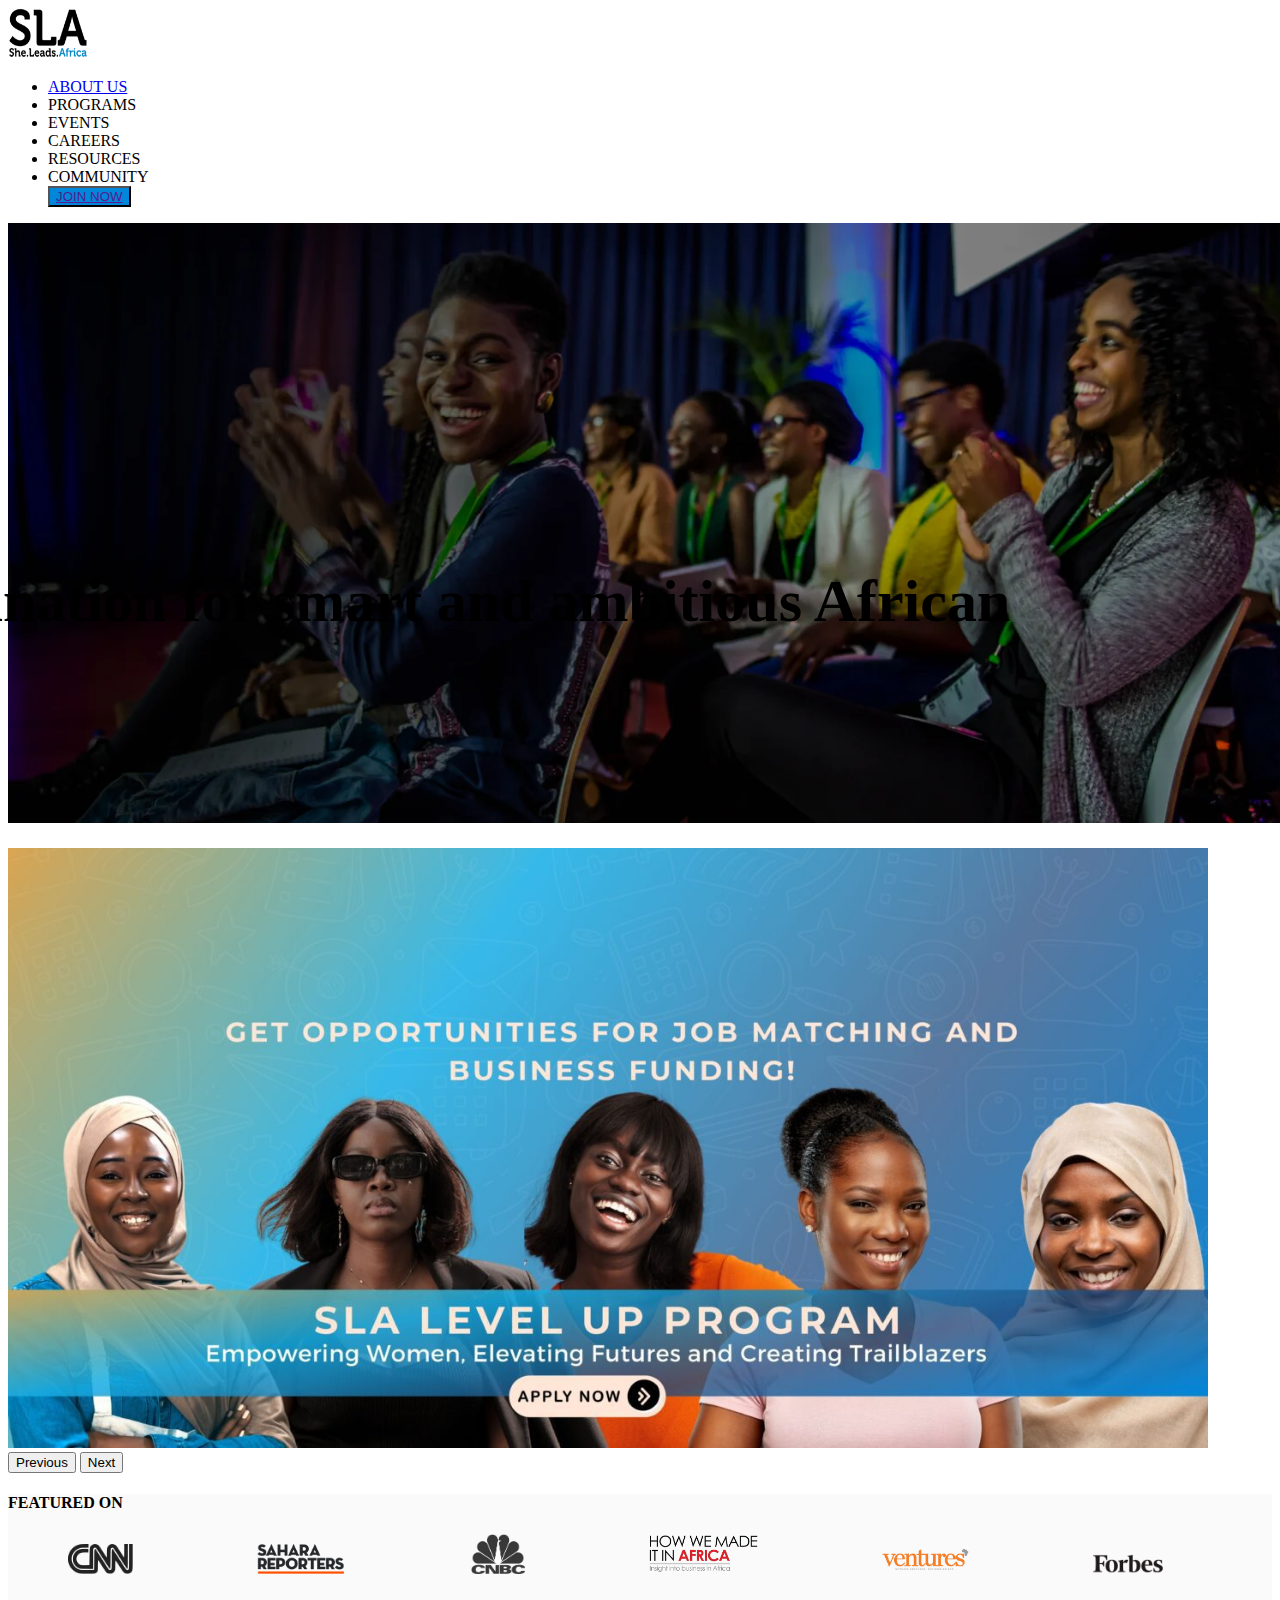
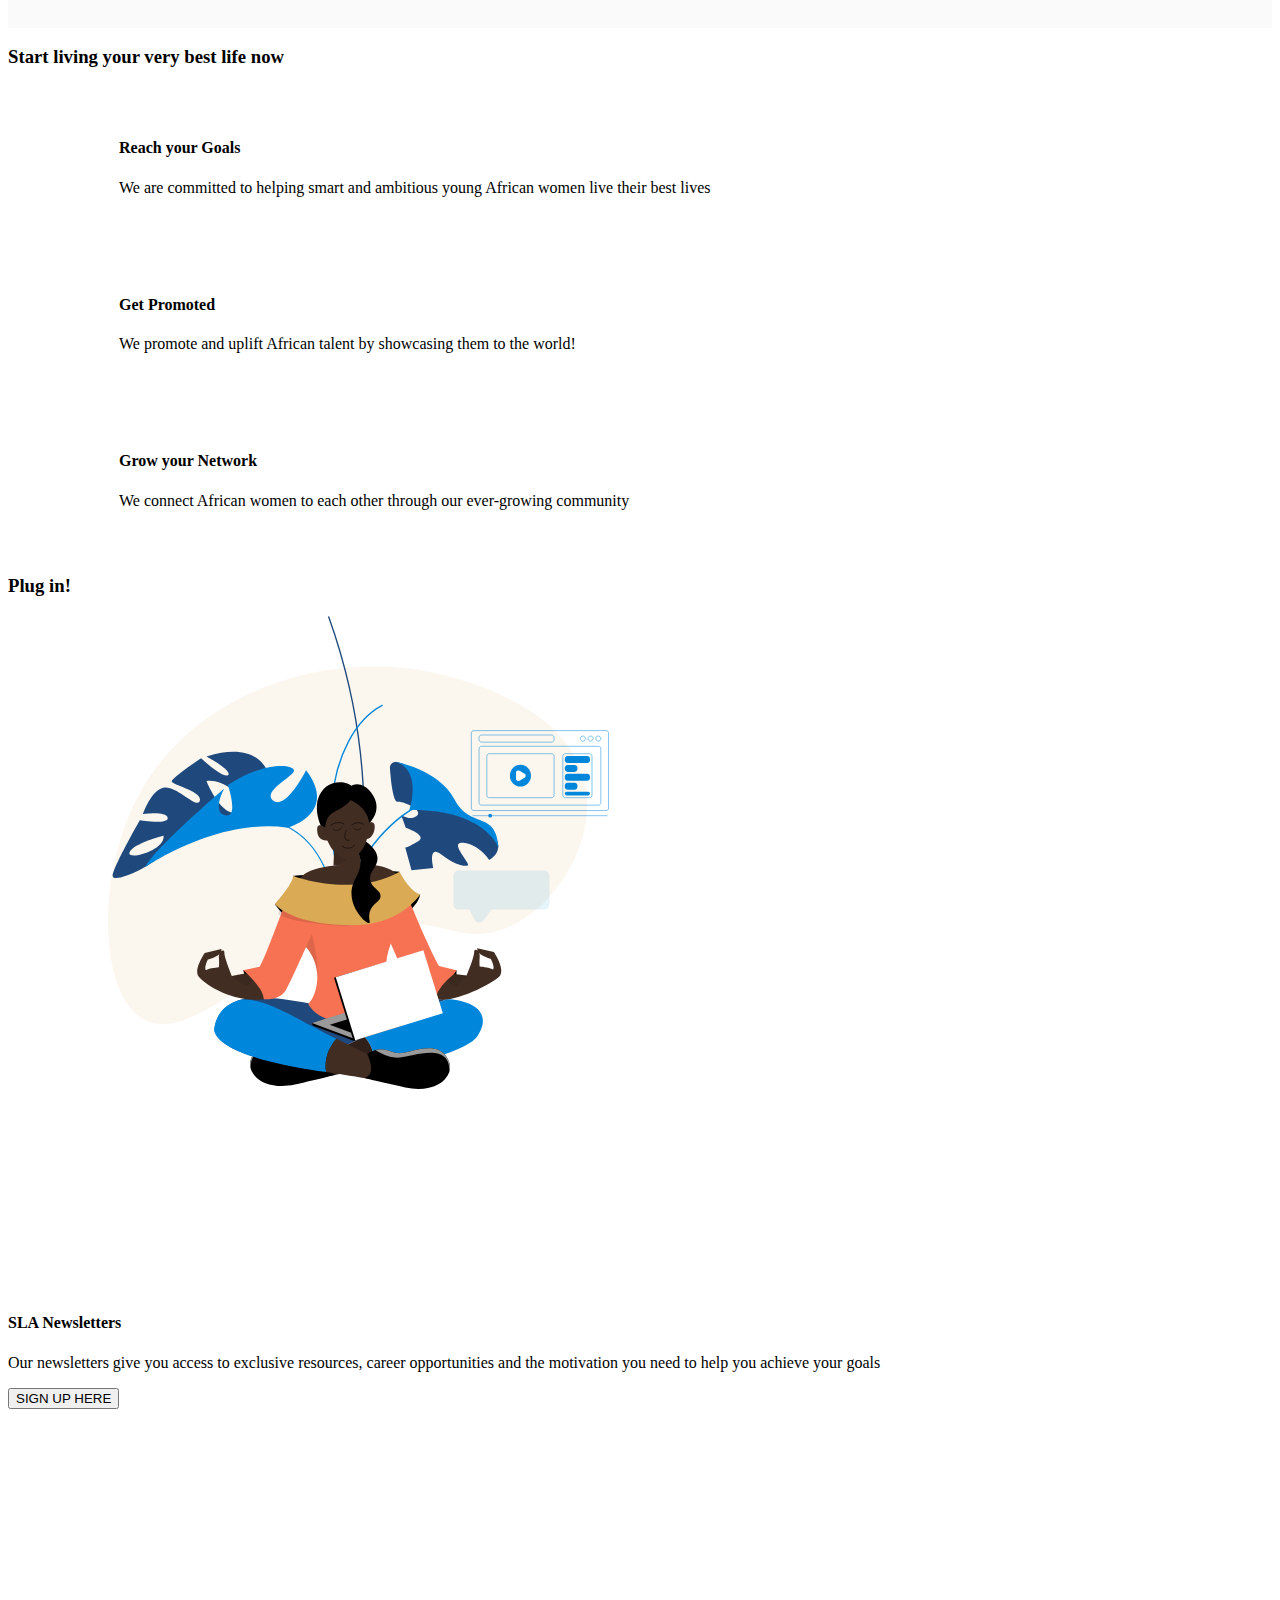
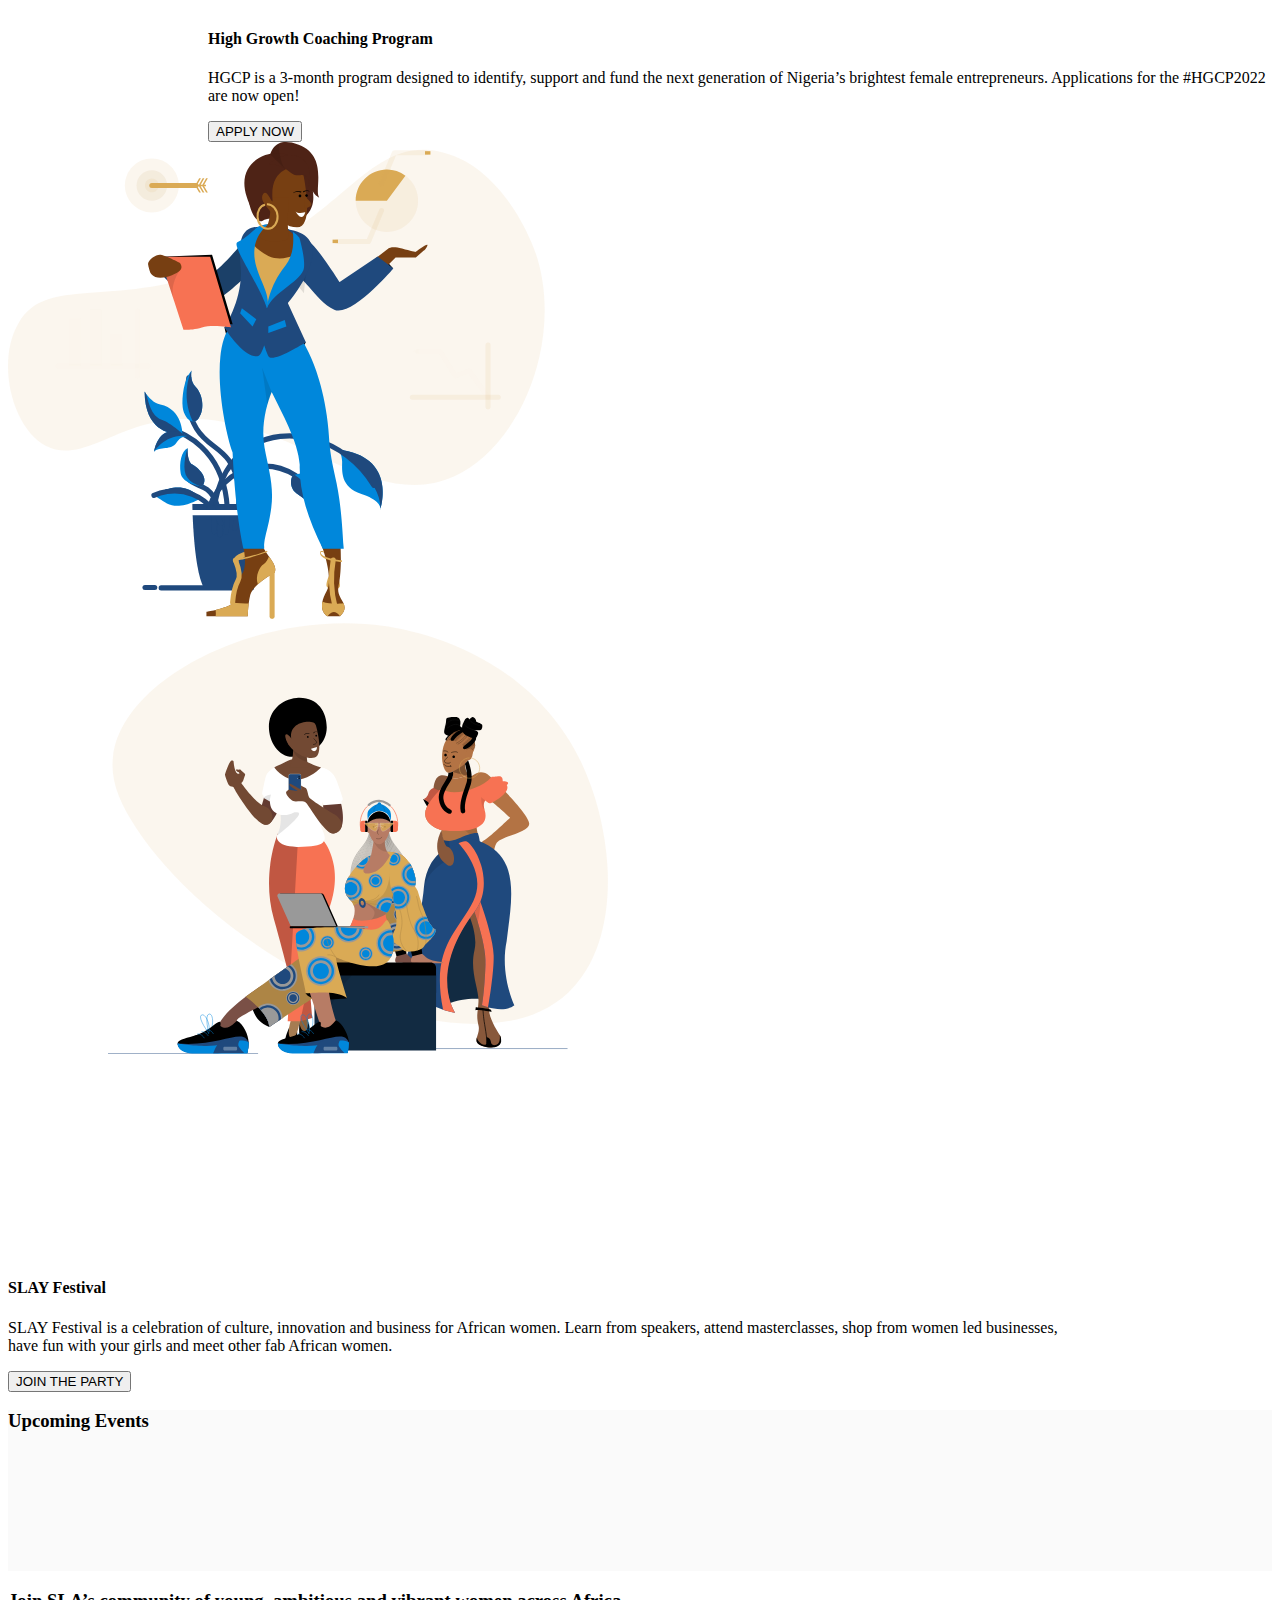
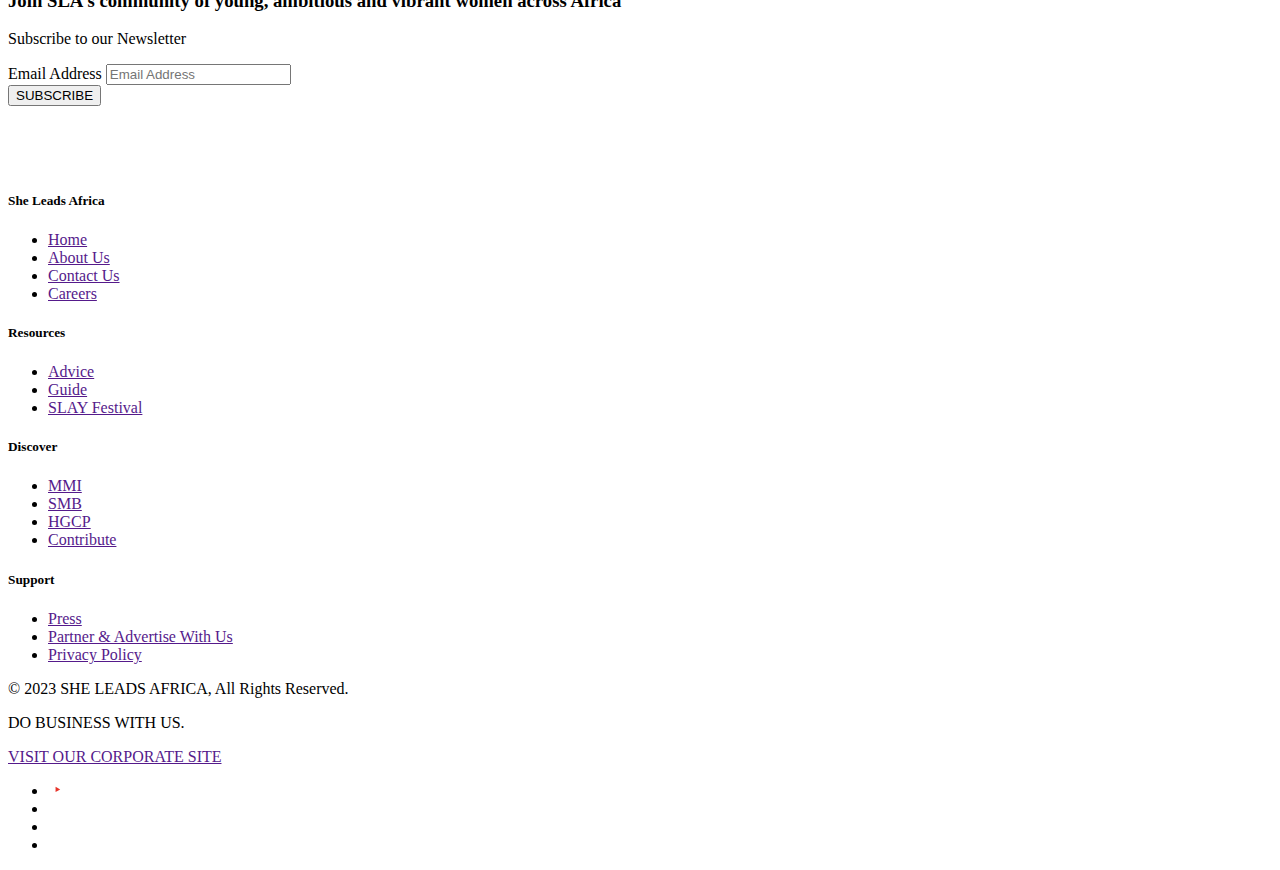
==== index.html @ e0345aef "first commit" ====
<!DOCTYPE html>
<html lang="en">

<head>
    <meta charset="UTF-8">
    <meta name="viewport" content="width=device-width, initial-scale=1.0">
    <title>Document</title>
    <link href="https://cdn.jsdelivr.net/npm/bootstrap@5.3.2/dist/css/bootstrap.min.css" rel="stylesheet"
        integrity="sha384-T3c6CoIi6uLrA9TneNEoa7RxnatzjcDSCmG1MXxSR1GAsXEV/Dwwykc2MPK8M2HN" crossorigin="anonymous">
    <link rel="stylesheet" href="style.css">
    <link rel="stylesheet" href="phone.css">
    <link rel="stylesheet" href="ipad.css">

</head>


<body>
    <section class="cat">


        <nav class="navbar fixed-top border bg-white  ">
            <div class="container-fluid mx-5 fw-light">
                <a class="navbar-brand " href="#">
                    <img src="Images/logomain.png" alt="Logo" height="50" width="120">
                </a>
                <ul class="nav justify-content-end fw-bolder">
                    <li class="nav-item">
                        <a class="nav-link active text-black dropdown" aria-current="page" href="#">ABOUT US
                            <ol class="dropdown-content bg-white round">
                                <li class="list-unstyled">WHO WE ARE</li>
                                <br>
                                <li class="list-unstyled">OUR JOURNEY</li>
                            </ol>
                        </a>
                    </li>
                    <li class="nav-item">
                        <div class="nav-link text-black dropdown">PROGRAMS
                            <ol class="dropdown-content bg-white round">
                                <li class="list-unstyled">MMI</li>
                                <br>
                                <li class="list-unstyled">HGCP</li>
                            </ol>
                        </div>
                    </li>
                    <li class="nav-item">
                        <div class="nav-link text-black dropdown"> EVENTS
                            <ol class="dropdown-content bg-white round">
                                <li class="list-unstyled">SLAY FESTIVAL</li>
                                <br>
                                <li class="list-unstyled">UPCOMING</li>
                                <br>
                                <li class="list-unstyled">EVENTS</li>
                            </ol>
                        </div>
                    </li>
                    <li class="nav-item">
                        <div class="nav-link text-black">CAREERS</div>
                    </li>
                    <li class="nav-item">
                        <div class="nav-link text-black">RESOURCES</div>
                    </li>
                    <li class="nav-item">
                        <div class="nav-link text-black dropdown">COMMUNITY
                            <ol class="dropdown-content bg-white round">
                                <li class="list-unstyled">BOOKCLUB</li>
                                <br>
                                <li class="list-unstyled">CONTRIBUTE</li>
                            </ol>
                        </div>
                    </li>
                    <button class="btn" style="background-color: #0087db;"><a href=""
                            class="text-light text-decoration-none">JOIN NOW</a></button>
                </ul>
    </section>

    <!-- end of first navbar  -->

    <!-- second navbar -->
    <nav class="navbar fixed-top navbar-expand-lg bg-body-tertiary " id="rat222">
        <div class="container-fluid">
            <img src="Images/logomain.png" alt="Logo" height="50" width="120" id="main">
            <button class="navbar-toggler" type="button" data-bs-toggle="collapse" data-bs-target="#navbarNavAltMarkup"
                aria-controls="navbarNavAltMarkup" aria-expanded="false" aria-label="Toggle navigation">
                <span class="navbar-toggler-icon"></span>
            </button>
            <div class="collapse navbar-collapse" id="navbarNavAltMarkup">
                <div class="navbar-nav">
                    <ul class="nav justify-content-end fw-bolder d-block">
                        <li class="nav-item">
                            <a class="nav-link active text-black dropdown" aria-current="page" href="#">ABOUT US
                                <ol class="dropdown-content bg-white w-100">
                                    <li class="list-unstyled">WHO WE ARE</li>
                                    <li class="list-unstyled">OUR JOURNEY</li>
                                </ol>
                            </a>
                        </li>
                        <li class="nav-item">
                            <div class="nav-link text-black dropdown">PROGRAMS
                                <ol class="dropdown-content bg-white w-100">
                                    <li class="list-unstyled">MMI</li>
                                    <li class="list-unstyled">HGCP</li>
                                </ol>
                            </div>
                        </li>
                        <li class="nav-item">
                            <div class="nav-link text-black dropdown"> EVENTS
                                <ol class="dropdown-content bg-white w-100">
                                    <li class="list-unstyled">SLAY FESTIVAL</li>
                                    <li class="list-unstyled">UPCOMING</li>
                                    <li class="list-unstyled">EVENTS</li>
                                </ol>
                            </div>
                        </li>
                        <li class="nav-item">
                            <div class="nav-link text-black">CAREERS</div>
                        </li>
                        <li class="nav-item">
                            <div class="nav-link text-black">RESOURCES</div>
                        </li>
                        <li class="nav-item">
                            <div class="nav-link text-black dropdown">COMMUNITY
                                <ol class="dropdown-content bg-white w-100">
                                    <li class="list-unstyled">BOOKCLUB</li>
                                    <li class="list-unstyled">CONTRIBUTE</li>
                                </ol>
                            </div>
                        </li>
                        <button class="btn" style="background-color: #0087db;"><a href=""
                                class="text-light text-decoration-none">JOIN NOW</a></button>
                    </ul>
        </div>
    </nav>
    <!-- end of second navbar -->


    <div class="mt-5">
        <div id="carouselExampleAutoplaying" class="carousel slide carousel-fade" data-bs-ride="carousel">
            <div class="carousel-inner">
                <div class="carousel-item active" data-bs-interval="2000">
                    <img src="Images/Hero-image-1.webp" id="photo" height="600px" class="d-block w-100" alt="...">
                    <div id="hero" class="carousel-caption d-block d-md-block">
                        <h1 class="smart">#1 destination for smart and
                            ambitious African women</h1>
                        <button class="btn bg-info" id="join">JOIN IN</button>
                    </div>

                </div>
                <div class="carousel-item" data-bs-interval="2000">
                    <img src="Images/SOCIAL-MEDIA-3-scaled.jpg" id="photo" height="600px" class="d-block w-100" alt="...">
                </div>
            </div>
            <button class="carousel-control-prev" type="button" data-bs-target="#carouselExampleAutoplaying" data-bs-slide="prev">
                <span class="carousel-control-prev-icon" aria-hidden="true"></span>
                <span class="visually-hidden">Previous</span>
              </button>
              <button class="carousel-control-next" type="button" data-bs-target="#carouselExampleAutoplaying" data-bs-slide="next">
                <span class="carousel-control-next-icon" aria-hidden="true"></span>
                <span class="visually-hidden">Next</span>
              </button>
        </div>
    </div>

    <section style="background-color: #fafafa;">
        <h4 class="text-center pt-4 fw-bold feature">FEATURED ON</h4>
        <div class="container-fluid">
            <div class="row logo pt-3 ps-5 justify-content-center">
                <div class="col-lg-12 col-md-12 col-sm main">
                        <a href=""><img src="Images/cnn-main-min.png" alt="" height="30px" class=" venture"></a>
                        <img src="Images/sahara-min.png" alt="" height="30" class="venture">
                        <img src="Images/cnbc-min.png" alt="" height="40" class=" venture">
                        <img src="Images/howwemadeitinafrica-min.png" alt="" height="40"
                            class=" venture">
                        <img src="Images/ventures-1-min.png" alt="" height="30"  class=" venture">
                        <a href=""><img src="Images/forbes-logo-png-4-1.png" alt="" height="20"
                                class=" venture"></a>
                </div>
                
            </div>
        </div>
    </section>
    <section>
        <div>
            <h3 class="text-primary fw-bold text-center py-5 start">Start living your very best life now</h3>
        </div>
        <div class="container-fluid">
            <div class="row reach">
                <div class="col-lg col-sm-12 bg-secondary-subtle goal">
                    <h4 class="text-primary">Reach your Goals</h4>
                    <p>We are committed to helping smart and ambitious young African women live their best lives</p>
                </div>
                <div class="col-lg col-sm-12 bg-secondary-subtle goal">
                    <h4 class="text-primary">Get Promoted</h4>
                    <p>We promote and uplift African talent by showcasing them to the world!</p>
                </div>
                <div class="col-lg col-sm-12 bg-secondary-subtle goal">
                    <h4 class="text-primary">Grow your Network</h4>
                    <p>We connect African women to each other through our ever-growing community</p>
                </div>
            </div>
        </div>
    </section>
    <section>
        <h3 class="text-center text-primary pt-5 plug fw-bold">Plug in!</h3>
        <div class="container-fluid">
            <div class="row">
                <div class="col-lg-6 col-sm-12 col-md-6 MMI">
                    <img src="Images/MMI (1).svg" alt="" class="need">
                </div>
                <div class="col-lg-6 col-sm-12 col-md-6  career">
                    <div>
                        <h4>SLA Newsletters</h4>
                    </div>
                    <p>Our newsletters give you access to exclusive resources, career opportunities and the
                        motivation you need to help you achieve your goals</p>
                    <a href=""><button class="btn text-white bg-primary">SIGN UP HERE</button></a>
                </div>
            </div>
        </div>
        <div class="container-fluid">
            <div class="row growth">
                <div class="col-lg-6 col-sm-12 col-md-6 coach">
                    <div>
                        <h4>High Growth Coaching Program</h4>
                    </div>
                    <p>HGCP is a 3-month program designed to identify, support and fund the next generation
                        of
                        Nigeria’s brightest female entrepreneurs. Applications for the #HGCP2022 are now
                        open!</p>
                    <a href=""><button class="btn text-white bg-primary">APPLY NOW</button></a>
                </div>
                <div class="col-lg-6 col-sm-12 col-md-6 HGCP">
                    <img src="Images/HGCP.svg" alt="" class="high">
                </div>
                <div class="col-lg-6 col-sm-12 col-md-6 program">
                    <div>
                        <h4>High Growth Coaching Program</h4>
                    </div>
                    <p>HGCP is a 3-month program designed to identify, support and fund the next generation
                        of
                        Nigeria’s brightest female entrepreneurs. Applications for the #HGCP2022 are now
                        open!</p>
                    <a href=""><button class="btn text-white bg-primary">APPLY NOW</button></a>
                </div>
            </div>
        </div>
        <div class="container-fluid">
            <div class="row">
                <div class="col-lg-6 col-sm-12 col-md-6 slay">
                    <img src="Images/slay-festival.svg" alt="" width="500px" class="small">
                </div>
                <div class="col-lg-6 col-sm-12 col-md-6 festival">
                    <div>
                        <h4>SLAY Festival</h4>
                    </div>
                    <p>SLAY Festival is a celebration of culture, innovation and business for African
                        women.
                        Learn from speakers, attend masterclasses, shop from women led businesses, have
                        fun
                        with your girls and meet other fab African women.</p>
                    <a href=""><button class="btn text-white bg-primary">JOIN THE PARTY</button></a>
                </div>
            </div>
        </div>
    </section>
    <section style="background-color: #fafafa;" class="upcoming">
        <div class="m-5">
            <div class="text-center py-4 m-5 pb-3 text-primary event">
                <h3>Upcoming Events</h3>
            </div>
            <div class="pb-5 mx-2">
                <div id="hand" class="border border-light bg-light shadow pb-5 border-2"></div>
            </div>

        </div>

    </section>
    <section class="bg-black young">
        <div class=" mx-5 col-8 mx-auto">
            <h3 class="text-white pt-5 pb-3 text-center fs-2 fw-bold px-lg-5">Join SLA’s community of young, ambitious
                and
                vibrant women across Africa</h3>
            <p class="text-white text-center fw-bold pb-5 fs-5 ">Subscribe to our Newsletter</p>
            <div>
                
                <form class="row g-1 mx-lg-auto justify-content-center pb-5 h-100">
                    <div class="col-7 ps-lg-5">
                        <label for="inputPassword2" class="visually-hidden">Email Address</label>
                        <input type="password" class="form-control" id="inputPassword2" placeholder="Email Address">
                    </div>
                    <div class="col-3">
                        <button type="submit" class="btn btn-primary mb-3">SUBSCRIBE</button>
                    </div>
                </form>
            </div>
        </div>
    </section>

    <footer class="bg-black">
        <div class="container-fluid bg-black d-lg-flex d-sm-block py-5  home" id="home">
            <div class="col-3  ps-lg-5 ps-sm-2"><img src="Images/SLA_Logo__White.png" alt="" class="sla" height="60" width="130"></div>
            <div class="d-lg-flex d-sm-block container-fluid text-light">
                <div class="col">
                    <h5>She Leads Africa</h5>
                    <ul class="list-unstyled">
                        <li><a href="" class="text-decoration-none text-white">Home</a></li>
                        <li><a href="" class="text-decoration-none text-white">About Us</a></li>
                        <li><a href="" class="text-decoration-none text-white">Contact Us</a></li>
                        <li><a href="" class="text-decoration-none text-white">Careers</a></li>
                    </ul>
                </div>
                <div class="col">
                    <h5>Resources</h5>
                    <ul class="list-unstyled">
                        <li><a href="" class="text-decoration-none text-white">Advice</a></li>
                        <li><a href="" class="text-decoration-none text-white">Guide</a></li>
                        <li><a href="" class="text-decoration-none text-white">SLAY Festival</a></li>
                    </ul>
                </div>
                <div class="col">
                    <h5>Discover</h5>
                    <ul class="list-unstyled">
                        <li><a href="" class="text-decoration-none text-white">MMI</a></li>
                        <li><a href="" class="text-decoration-none text-white">SMB</a></li>
                        <li><a href="" class="text-decoration-none text-white">HGCP</a></li>
                        <li><a href="" class="text-decoration-none text-white">Contribute</a></li>
                    </ul>
                </div>
                <div class="col">
                    <h5>Support</h5>
                    <ul class="list-unstyled">
                        <li><a href="" class="text-decoration-none text-white">Press</a></li>
                        <li><a href="" class="text-decoration-none text-white">Partner & Advertise With Us</a></li>
                        <li><a href="" class="text-decoration-none text-light">Privacy Policy</a></li>
                    </ul>
                </div>
            </div>
        </div>
     <div class="container-fluid">
        <div class="row ps-lg-5 ps-md-3 d-flex">
            <div class="col-lg-5">
                <p class="text-white">© 2023 SHE LEADS AFRICA, All Rights Reserved.</p>
            </div>
            <div class="col-lg-6 d-lg-flex ps-lg-5">
                <div class="d-flex">
                    <p class="text-primary">DO BUSINESS WITH US.</p>
                    <span><a href=""> VISIT OUR CORPORATE SITE</a></span>
                </div>
                <div class=" ">
                    <ul class=" list-unstyled d-flex ps-lg-5">
                        <li><a href=""><img src="Images/Youtube.svg" alt="" class="px-lg-3 px-md-1"></a></li>
                        <li><a href=""><img src="Images/Instagram.svg" alt="" class="px-3"></a></li>
                        <li><a href=""><img src="Images/Facebook.svg" alt="" class="px-3"></a></li>
                        <li><a href=""><img src="Images/Twitter.svg" alt="" class="px-3"></a></li>
                    </ul>
                </div>
            </div>
        </div>
     </div>

    </footer>



    <script src="https://cdn.jsdelivr.net/npm/bootstrap@5.3.2/dist/js/bootstrap.bundle.min.js"
        integrity="sha384-C6RzsynM9kWDrMNeT87bh95OGNyZPhcTNXj1NW7RuBCsyN/o0jlpcV8Qyq46cDfL"
        crossorigin="anonymous"></script>
</body>

</html>
---- style.css ----
.dropdown {
    position: relative;
    display: inline-block;
}
.program{
    display: none;
}
.logo{
    padding-bottom: 50px;
}
#hand {
    width: 50%;
    height: 120px;
}

.dropdown-content {
    display: none;
    position: absolute;
    padding: 12px 6px;
}
#rat222{
    display: none;
}
.venture{
    padding: 0 60px;
}
.cnbc {
    padding-left: 50px;
}
.made {
    padding-right: 50px;
}

.dropdown:hover .dropdown-content {
    display: block;
    font-size: 12px;
}
.reach {
    margin: 0 40px;
}
.goal{
    border: 1px solid white;
    justify-content: space-around;
    padding-top: 30px;
    margin-left: 30px;
    padding-left: 40px;
    padding-right: 60px;
    margin-right: 10px;
    padding-bottom: 30px;
}

.smart {
    position: absolute;
    transform: translateY(-250px);
}

.join {
    position: absolute;
    transform: translateY(-150px);
}
#join {
    transform: translate(-500px,-150px);
}


.smart {
    transform: translate(-200px,-300px);
    font-size: 60px;
}

.round{
    
    width: 150%!important;
    background-color: azure;
    

}
.MMI{
    padding-left: 100px;
}
.HGCP{
    padding-right: 100px;
}
.slay {
    padding-left: 100px;
}
.career {
    padding-right: 200px;
    padding-top: 200px;
}
.festival {
    padding-right: 200px;
    padding-top: 200px;

}
.coach{
    padding-left: 200px;
    padding-top: 200px;
}
---- phone.css ----
@media screen and  (max-width :478px) {

    .cat{
        display: none;
    }
 

    #main {
        height: 20px;
        width: 80px;
    }
    .plug {
        padding-right: 0px;
        text-align: center;
    }
    .event {
        padding-right: 350px;
        font-size: 20px;
    }

    .door {
        display: grid;
    }
    .raid {
        display: block;
    }
    .navbar-toggler {
        height: 30px;
        padding: 0;
    }
    .portal {
        width: 40%;
    }
    .start {

        font-size: 30px;
        text-align: center;
        /* padding-left: 30px; */
    }


    .venture{
        padding: 0px 30px 10px;
    }
    .cnbc {
        padding-left: 30px;
        padding-bottom: 10px;
    }
    .made {
        padding-right: 20px;
        padding-bottom: 10px;
        padding-left: 15px;
    }
    
    .sahara {
        width: 150px;
        padding-bottom: 10px;

    }
    #rat222{
        display: flex;
        width: 100%;
    }
    #carol {
        width: 10%;
    }
    .add {
        transform: translateY(190px);
        transform: translateX(-150px);
        font-size: 10px;
    }
    .sla{
        width: 60px;
        height: 40px;
        padding-left: 10px;
    }
    .event{
        margin: 0;
        padding: 0;
        text-align: center;
    }
    #hand {
        width: 100%;
        height: 120px;
    }
    .gate {
        transform: translate(-80px, 50px);
       
        font-size: 10px;
    }
    .young {
        padding: 0;
        margin: 0;
    }
    .small {
        /* padding-left: 10px; */
        width: 200px;
    }
    .need{
        /* padding-left: 10px; */
        width: 200px;
    }
    .high{
        width: 300px;
        padding-left: 100px;
        /* height: 200px; */
    }
    footer{
        padding: 0;
        margin: 0;

    }
    .program {
        display: block;
        padding-right: 0px;
        padding-top: 20px;
        text-align: center;

        padding-bottom: 30px;
    }
    .festival {
        padding-right: 0px;
        padding-top: 20px;
        text-align: center;
    }
    .career {
        padding-right: 0px;
        padding-top: 20px;
        text-align: center;
        padding-bottom: 30px;
    }
    .coach{
        display: none;

    }
    .smart {
        transform: translate(-40px,-50px);
        font-size: 20px;
    }
    .plug{
        /* padding-left: 130px; */
        font-size: 30px;
        text-align: center;
    }
    .reach {
        margin: 0px 0px;
    
    }
    .goal{
        border: 1px solid white;
        margin-left: 0px;
        margin-right: 0px;
        padding: 30px 60px 30px 40px;
        margin-bottom: 25px;
    }

    
}
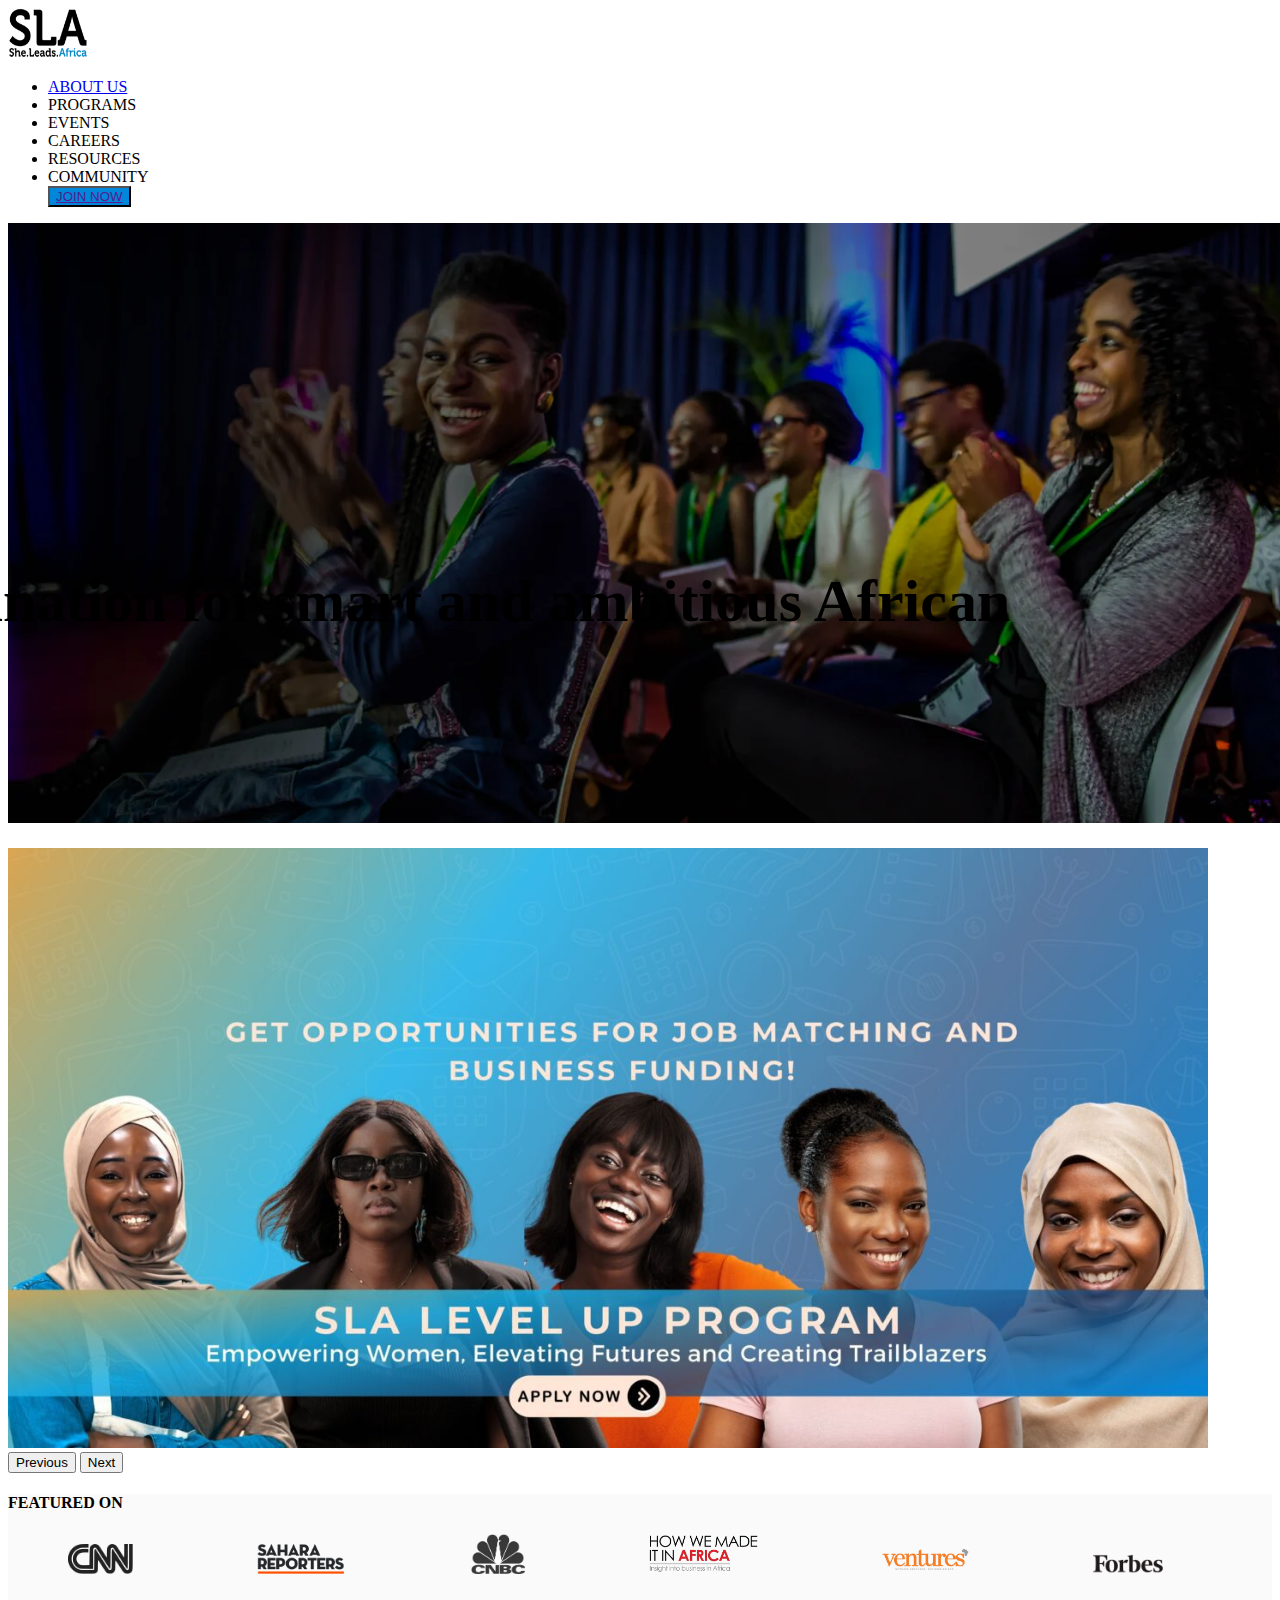
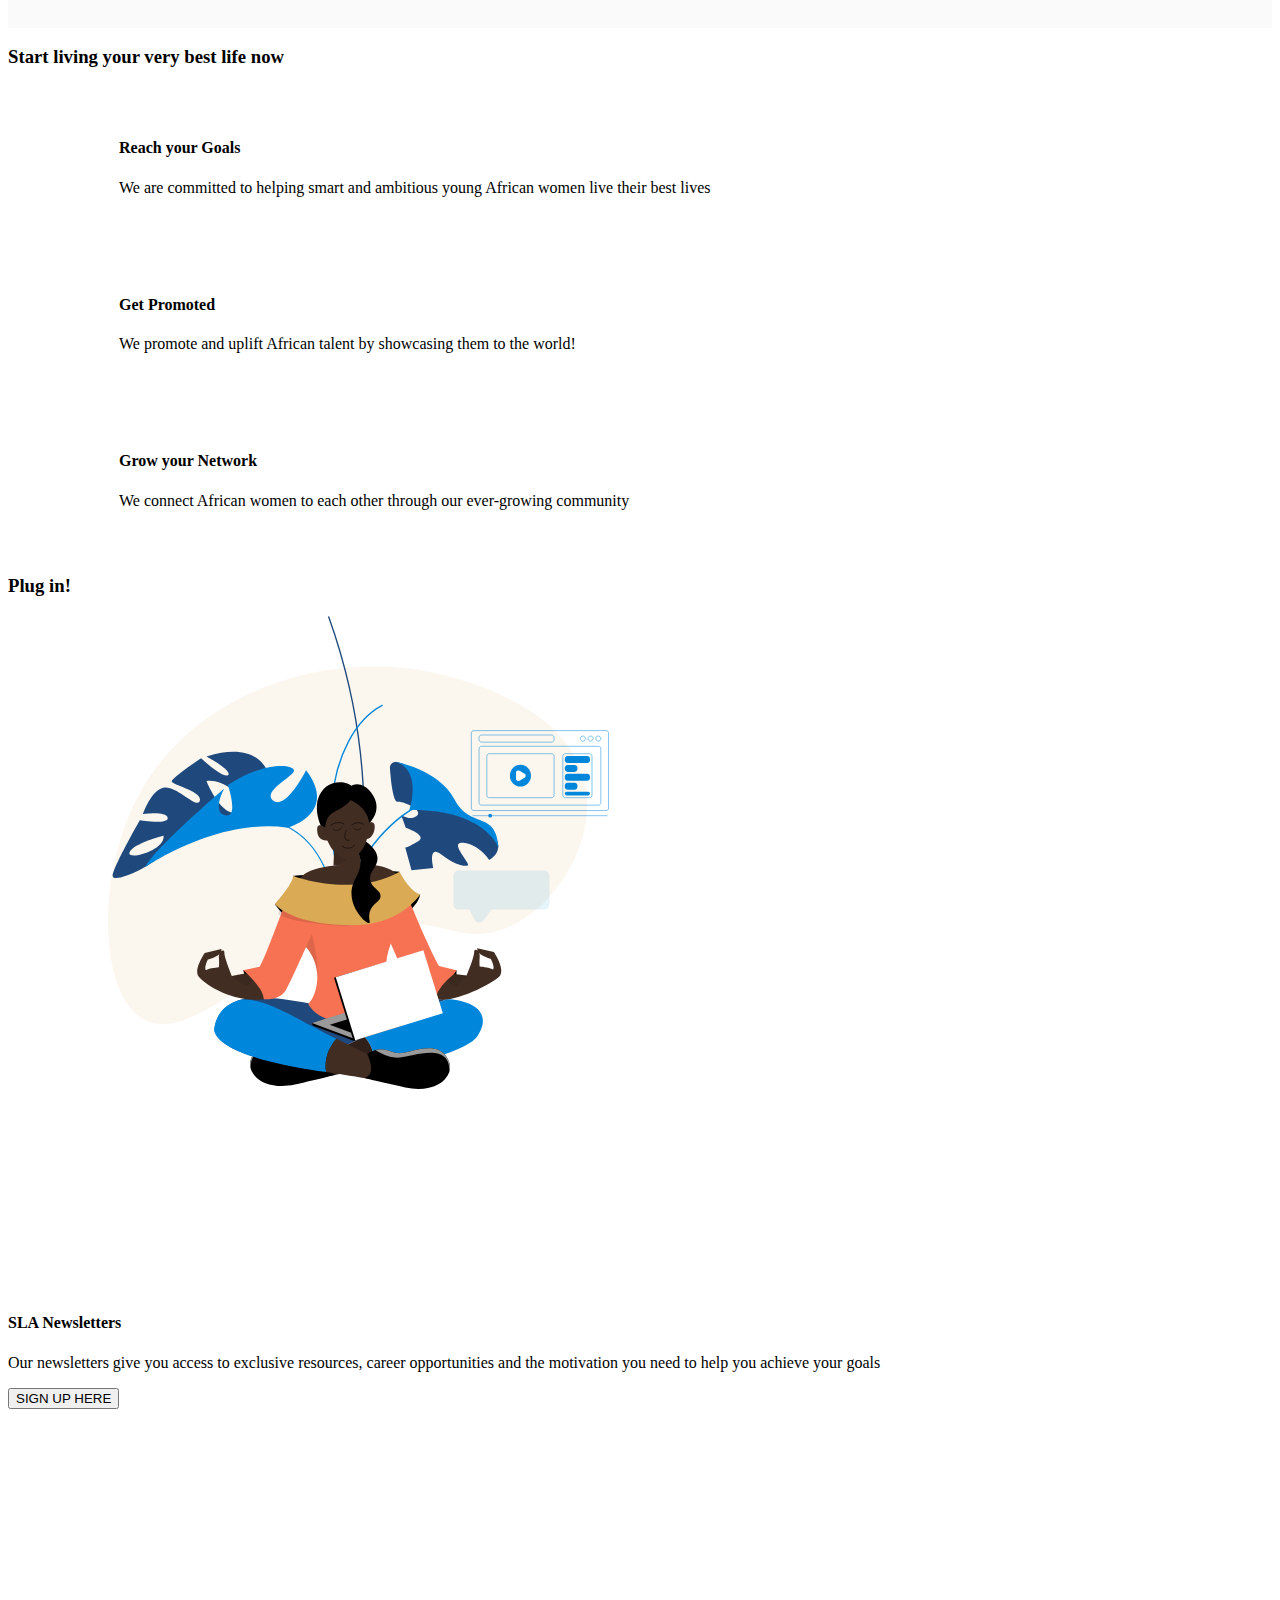
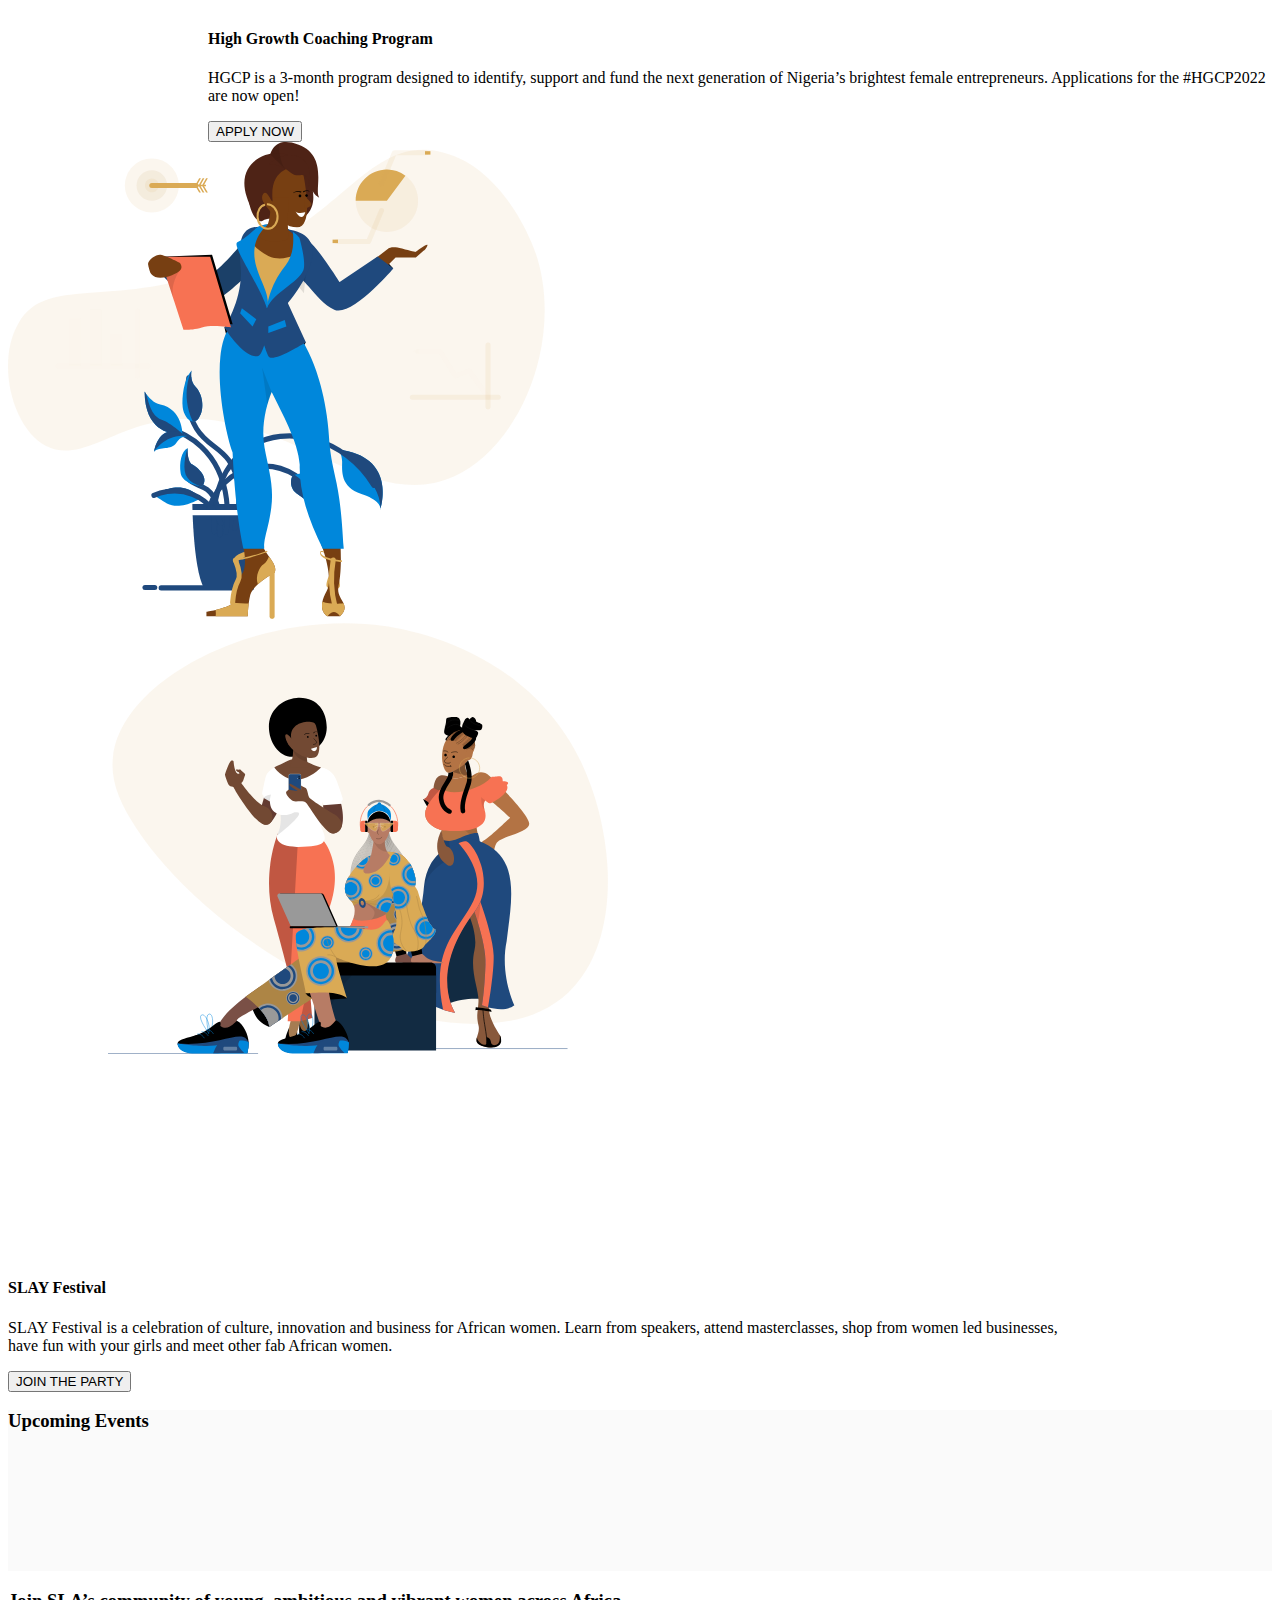
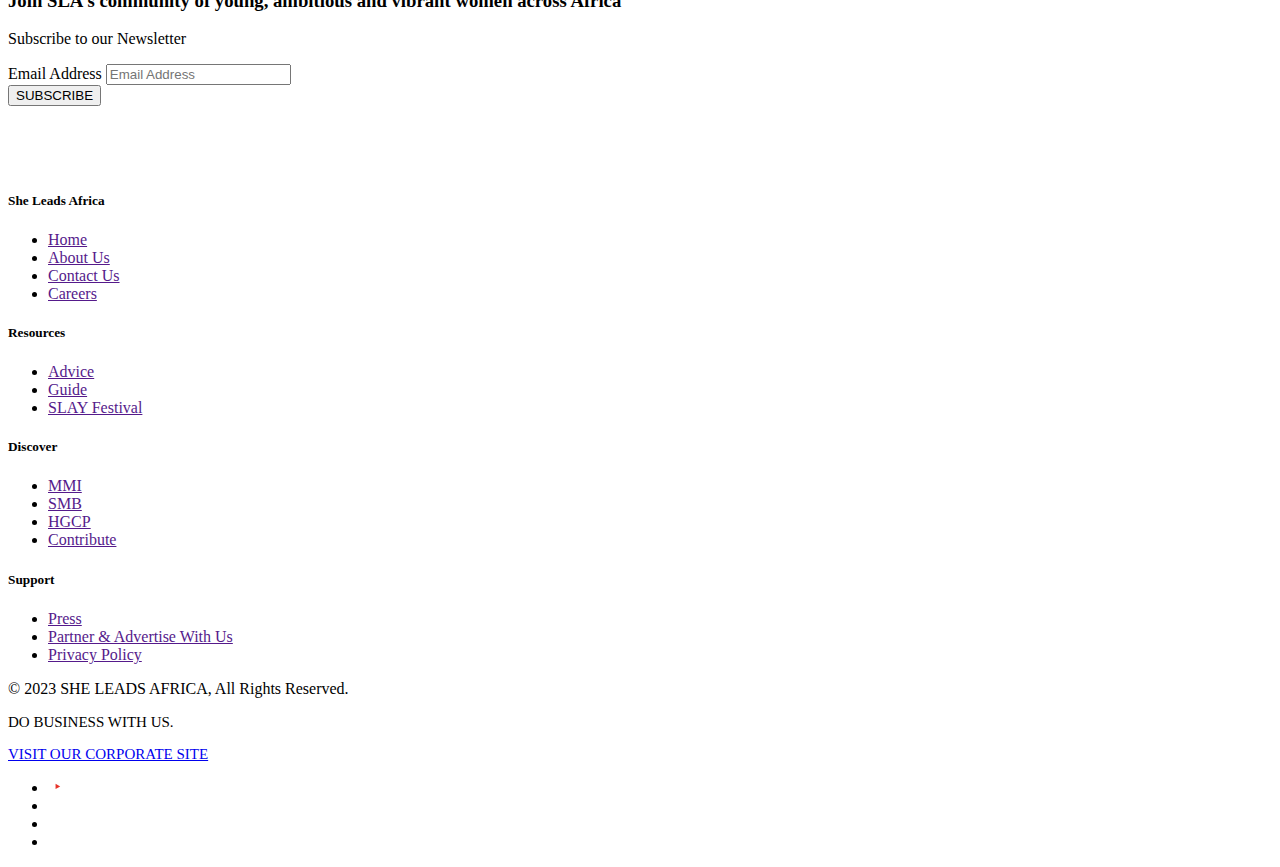
==== commit d32d1c86: "i fix my image" ====
--- a/index.html
+++ b/index.html
@@ -141,7 +141,7 @@
                     <div id="hero" class="carousel-caption d-block d-md-block">
                         <h1 class="smart">#1 destination for smart and
                             ambitious African women</h1>
-                        <button class="btn bg-info" id="join">JOIN IN</button>
+                         <a href="https://sheleadsafrica.org/community/"><button class="btn bg-info" id="join">JOIN IN</button></a>
                     </div>
 
                 </div>
@@ -166,11 +166,11 @@
             <div class="row logo pt-3 ps-5 justify-content-center">
                 <div class="col-lg-12 col-md-12 col-sm main">
                         <a href=""><img src="Images/cnn-main-min.png" alt="" height="30px" class=" venture"></a>
-                        <img src="Images/sahara-min.png" alt="" height="30" class="venture">
+                        <img src="Images/sahara-min.png" alt="" height="30" class="venture ">
                         <img src="Images/cnbc-min.png" alt="" height="40" class=" venture">
                         <img src="Images/howwemadeitinafrica-min.png" alt="" height="40"
                             class=" venture">
-                        <img src="Images/ventures-1-min.png" alt="" height="30"  class=" venture">
+                        <img src="Images/ventures-1-min.png" alt="" height="30"  class=" venture ">
                         <a href=""><img src="Images/forbes-logo-png-4-1.png" alt="" height="20"
                                 class=" venture"></a>
                 </div>
@@ -226,7 +226,7 @@
                         of
                         Nigeria’s brightest female entrepreneurs. Applications for the #HGCP2022 are now
                         open!</p>
-                    <a href=""><button class="btn text-white bg-primary">APPLY NOW</button></a>
+                    <a href="https://sheleadsafrica.org/community/"><button class="btn text-white bg-primary">APPLY NOW</button></a>
                 </div>
                 <div class="col-lg-6 col-sm-12 col-md-6 HGCP">
                     <img src="Images/HGCP.svg" alt="" class="high">
@@ -239,7 +239,7 @@
                         of
                         Nigeria’s brightest female entrepreneurs. Applications for the #HGCP2022 are now
                         open!</p>
-                    <a href=""><button class="btn text-white bg-primary">APPLY NOW</button></a>
+                    <a href="https://bit.ly/3xjPZFd?_gl=1*44wyjw*_gcl_au*MTY3OTk0OTk3MS4xNjk5NTI1MjQ1"><button class="btn text-white bg-primary">APPLY NOW</button></a>
                 </div>
             </div>
         </div>
@@ -257,7 +257,7 @@
                         Learn from speakers, attend masterclasses, shop from women led businesses, have
                         fun
                         with your girls and meet other fab African women.</p>
-                    <a href=""><button class="btn text-white bg-primary">JOIN THE PARTY</button></a>
+                    <a href="https://sheleadsafrica.org/slay-festival/"><button class="btn text-white bg-primary">JOIN THE PARTY</button></a>
                 </div>
             </div>
         </div>
@@ -341,16 +341,16 @@
                 <p class="text-white">© 2023 SHE LEADS AFRICA, All Rights Reserved.</p>
             </div>
             <div class="col-lg-6 d-lg-flex ps-lg-5">
-                <div class="d-flex">
+                <div class="d-flex" id="business">
                     <p class="text-primary">DO BUSINESS WITH US.</p>
-                    <span><a href=""> VISIT OUR CORPORATE SITE</a></span>
+                    <span><a href="https://business.sheleadsafrica.org/?_gl=1*1o5p83p*_gcl_au*MTY3OTk0OTk3MS4xNjk5NTI1MjQ1"> VISIT OUR CORPORATE SITE</a></span>
                 </div>
                 <div class=" ">
                     <ul class=" list-unstyled d-flex ps-lg-5">
-                        <li><a href=""><img src="Images/Youtube.svg" alt="" class="px-lg-3 px-md-1"></a></li>
-                        <li><a href=""><img src="Images/Instagram.svg" alt="" class="px-3"></a></li>
-                        <li><a href=""><img src="Images/Facebook.svg" alt="" class="px-3"></a></li>
-                        <li><a href=""><img src="Images/Twitter.svg" alt="" class="px-3"></a></li>
+                        <li><a href="https://www.youtube.com/channel/UCg1yTRFTHx_8e7-t3MPdWXw?_gl=1*nohr53*_gcl_au*MTY3OTk0OTk3MS4xNjk5NTI1MjQ1"><img src="Images/Youtube.svg" alt="" class="px-3 px-md-1"></a></li>
+                        <li><a href="https://www.instagram.com/sheleadsafrica/?_gl=1*53izqx*_gcl_au*MTY3OTk0OTk3MS4xNjk5NTI1MjQ1"><img src="Images/Instagram.svg" alt="" class="px-3"></a></li>
+                        <li><a href="https://www.facebook.com/sheleadsafrica/?_gl=1*hglp29*_gcl_au*MTY3OTk0OTk3MS4xNjk5NTI1MjQ1"><img src="Images/Facebook.svg" alt="" class="px-3"></a></li>
+                        <li><a href="https://twitter.com/SheLeadsAfrica?_gl=1*nohr53*_gcl_au*MTY3OTk0OTk3MS4xNjk5NTI1MjQ1"><img src="Images/Twitter.svg" alt="" class="px-3"></a></li>
                     </ul>
                 </div>
             </div>
--- a/style.css
+++ b/style.css
@@ -42,12 +42,9 @@
 .goal{
     border: 1px solid white;
     justify-content: space-around;
-    padding-top: 30px;
     margin-left: 30px;
-    padding-left: 40px;
-    padding-right: 60px;
     margin-right: 10px;
-    padding-bottom: 30px;
+    padding: 30px 60px 30px 40px;
 }
 
 .smart {
@@ -70,11 +67,8 @@
 }
 
 .round{
-    
     width: 150%!important;
     background-color: azure;
-    
-
 }
 .MMI{
     padding-left: 100px;
@@ -86,15 +80,14 @@
     padding-left: 100px;
 }
 .career {
-    padding-right: 200px;
-    padding-top: 200px;
+    padding: 200px 200px 0px 0px;
 }
 .festival {
-    padding-right: 200px;
-    padding-top: 200px;
-
+    padding: 200px 200px 0px 0px;
 }
 .coach{
-    padding-left: 200px;
-    padding-top: 200px;
+    padding: 200px 0px 0px 200px;
 }
+#business {
+    font-size: 15px;
+}
--- a/phone.css
+++ b/phone.css
@@ -4,8 +4,6 @@
     .cat{
         display: none;
     }
- 
-
     #main {
         height: 20px;
         width: 80px;
@@ -18,13 +16,6 @@
         padding-right: 350px;
         font-size: 20px;
     }
-
-    .door {
-        display: grid;
-    }
-    .raid {
-        display: block;
-    }
     .navbar-toggler {
         height: 30px;
         padding: 0;
@@ -33,26 +24,13 @@
         width: 40%;
     }
     .start {
-
         font-size: 30px;
         text-align: center;
-        /* padding-left: 30px; */
     }
-
-
     .venture{
         padding: 0px 30px 10px;
     }
-    .cnbc {
-        padding-left: 30px;
-        padding-bottom: 10px;
-    }
-    .made {
-        padding-right: 20px;
-        padding-bottom: 10px;
-        padding-left: 15px;
-    }
-    
+  
     .sahara {
         width: 150px;
         padding-bottom: 10px;
@@ -71,22 +49,24 @@
         font-size: 10px;
     }
     .sla{
-        width: 60px;
-        height: 40px;
-        padding-left: 10px;
+        width: 70px;
+        height: 55px;
+        padding: 0px 0px 20px 10px;
     }
     .event{
         margin: 0;
         padding: 0;
         text-align: center;
     }
+    #photo{
+        height: 400px;
+    }
     #hand {
         width: 100%;
         height: 120px;
     }
     .gate {
-        transform: translate(-80px, 50px);
-       
+        transform: translate(-80px, 50px);   
         font-size: 10px;
     }
     .young {
@@ -94,52 +74,41 @@
         margin: 0;
     }
     .small {
-        /* padding-left: 10px; */
-        width: 200px;
+        width: 250px;
     }
     .need{
-        /* padding-left: 10px; */
-        width: 200px;
+        width: 250px;
     }
     .high{
-        width: 300px;
-        padding-left: 100px;
-        /* height: 200px; */
+        width: 350px;
+        padding-left: 60px;
     }
     footer{
         padding: 0;
         margin: 0;
-
     }
     .program {
         display: block;
-        padding-right: 0px;
-        padding-top: 20px;
         text-align: center;
-
-        padding-bottom: 30px;
+        padding: 20px 0px 30px;
     }
     .festival {
-        padding-right: 0px;
-        padding-top: 20px;
         text-align: center;
+        padding: 20px 0px 0px;
     }
     .career {
-        padding-right: 0px;
-        padding-top: 20px;
         text-align: center;
-        padding-bottom: 30px;
+        padding: 20px 0px 30px;
     }
     .coach{
         display: none;
 
     }
     .smart {
-        transform: translate(-40px,-50px);
-        font-size: 20px;
+        transform: translate(-10px,-170px);
+        font-size: 30px;
     }
     .plug{
-        /* padding-left: 130px; */
         font-size: 30px;
         text-align: center;
     }
@@ -149,10 +118,8 @@
     }
     .goal{
         border: 1px solid white;
-        margin-left: 0px;
-        margin-right: 0px;
         padding: 30px 60px 30px 40px;
-        margin-bottom: 25px;
+        margin: 0px 0px 25px;
     }
 
     
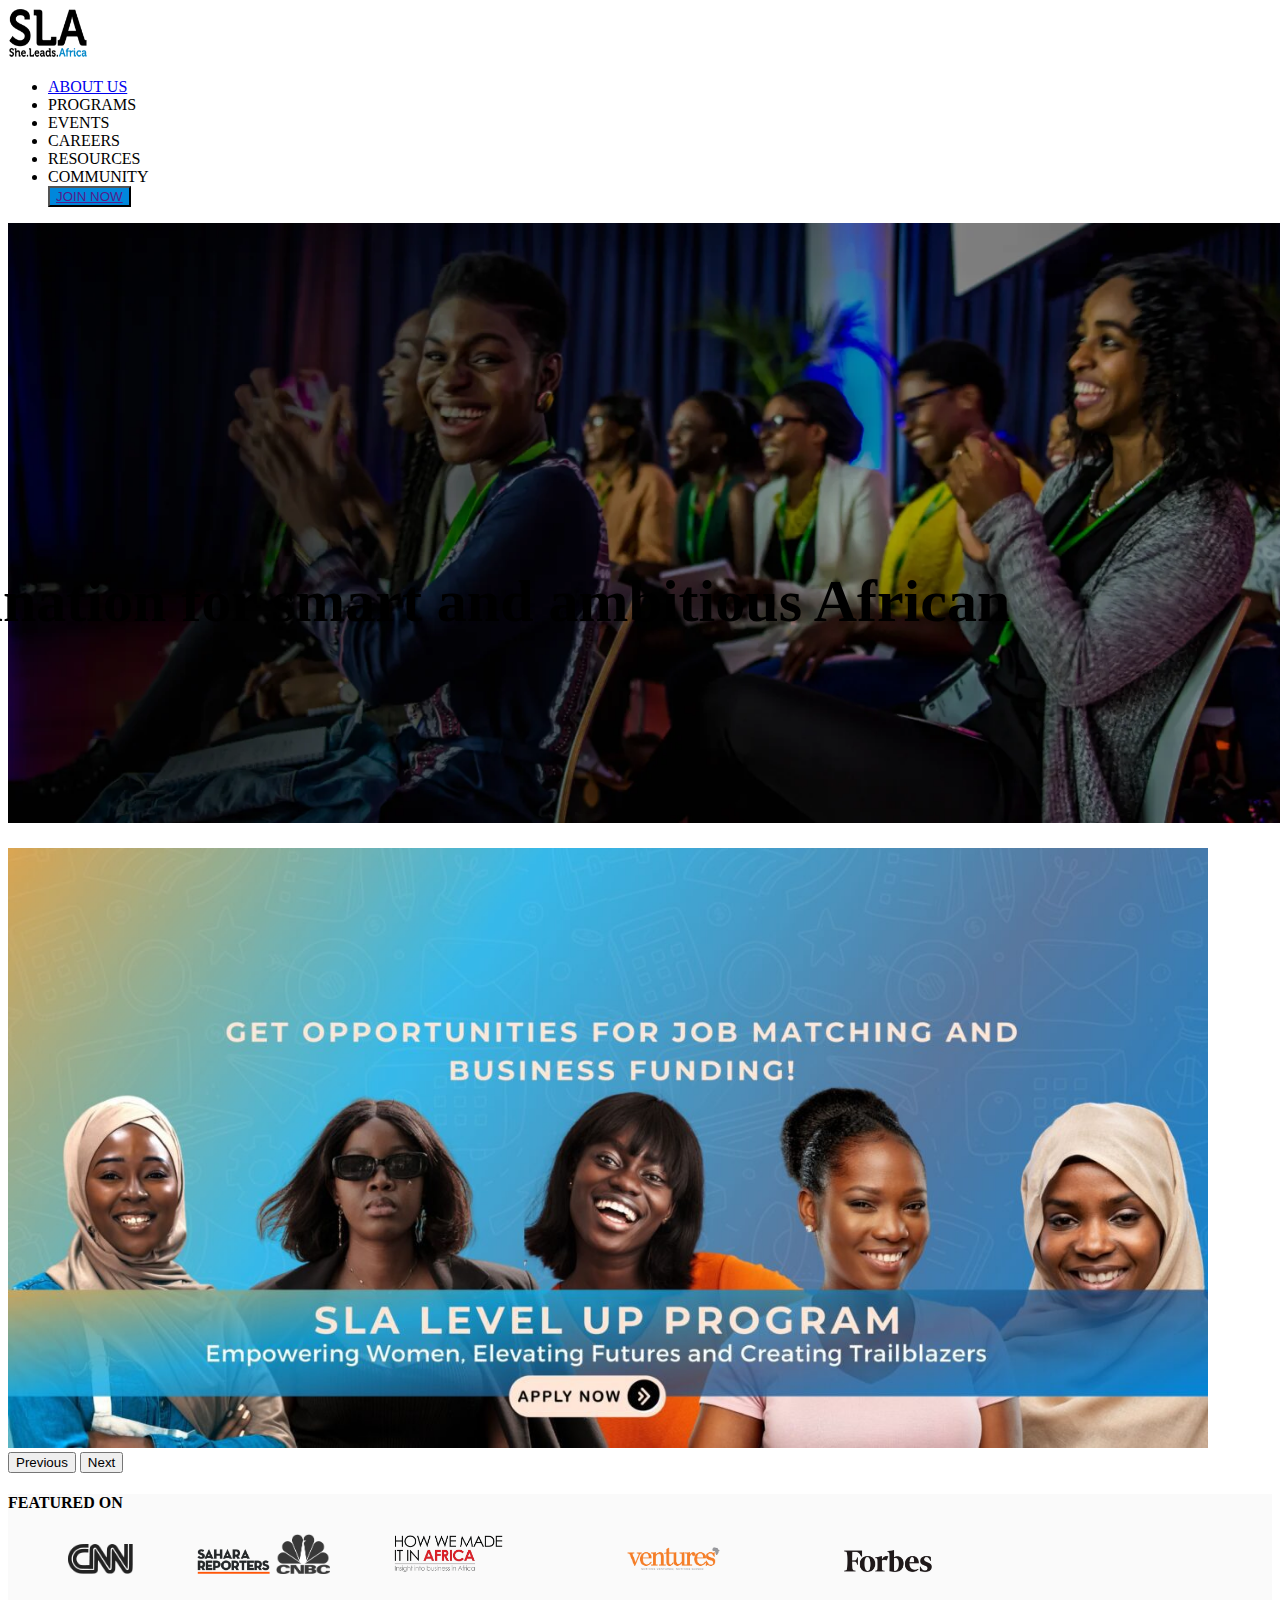
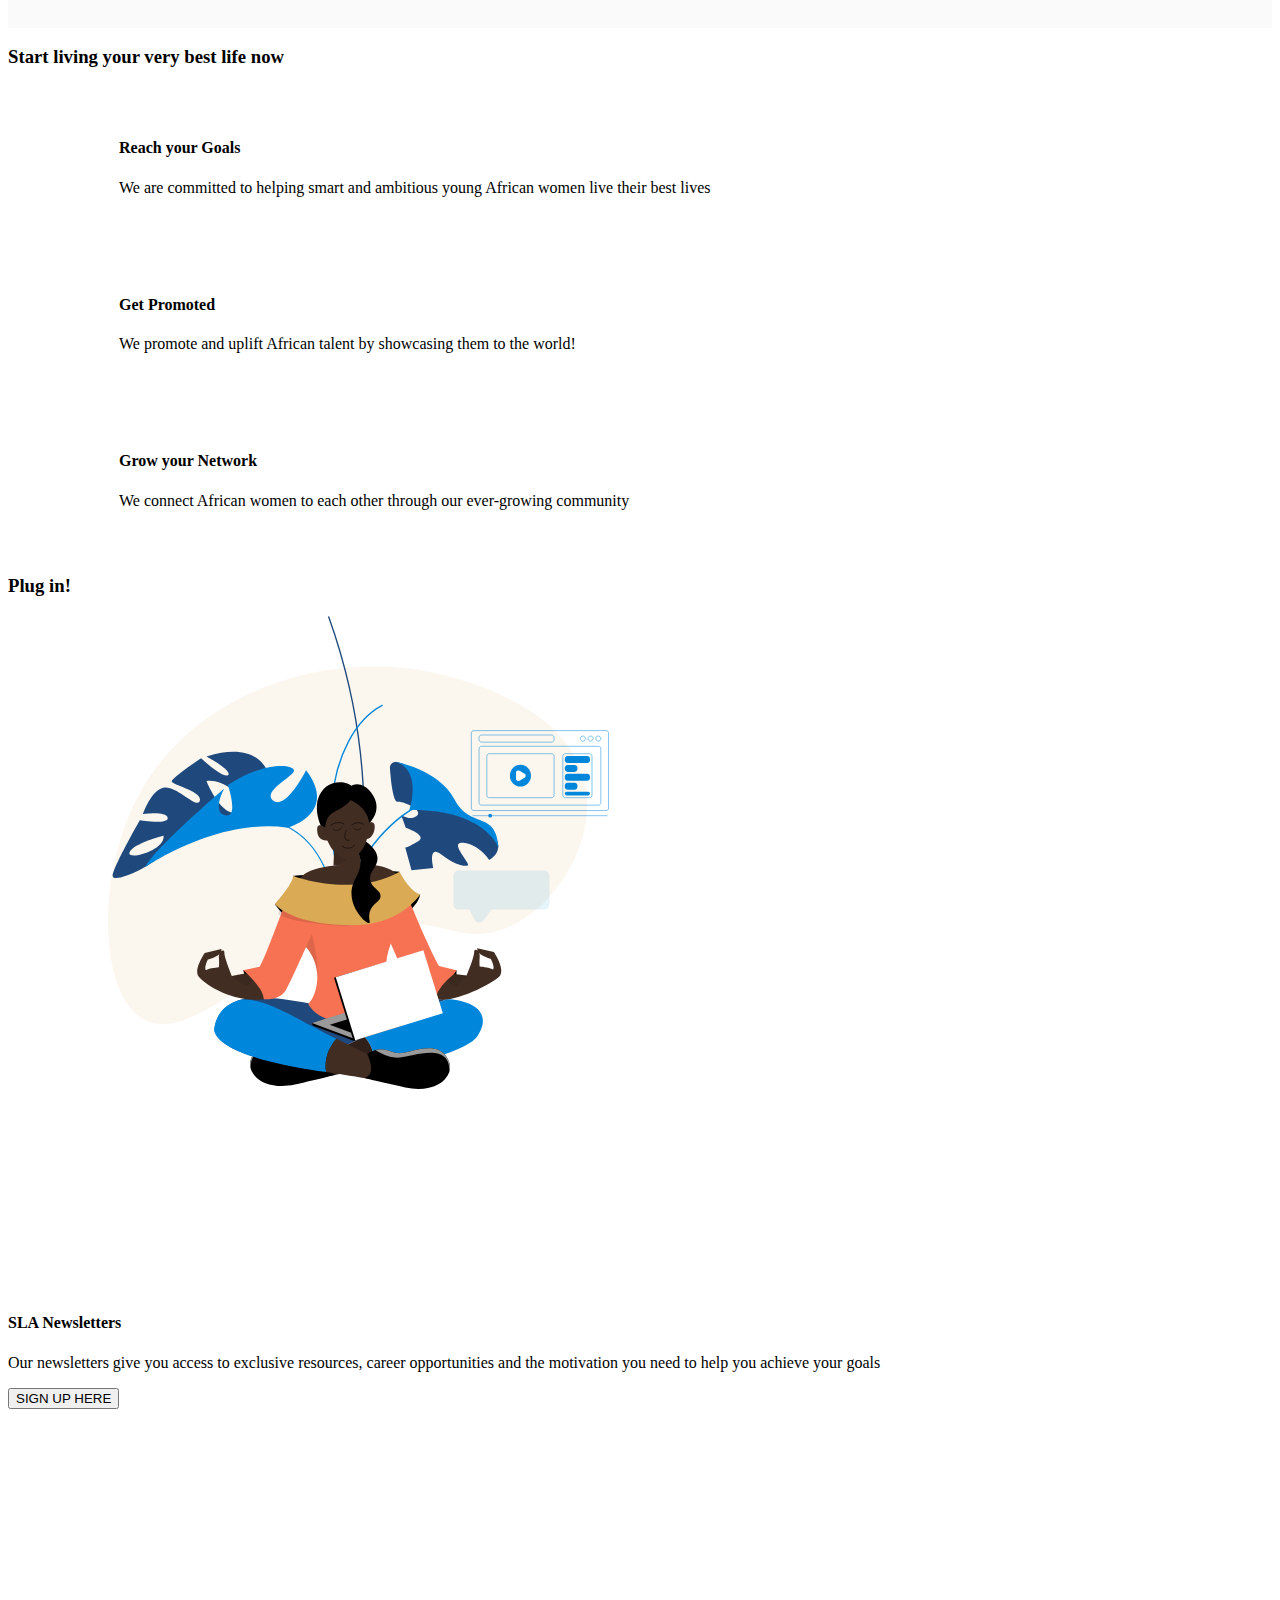
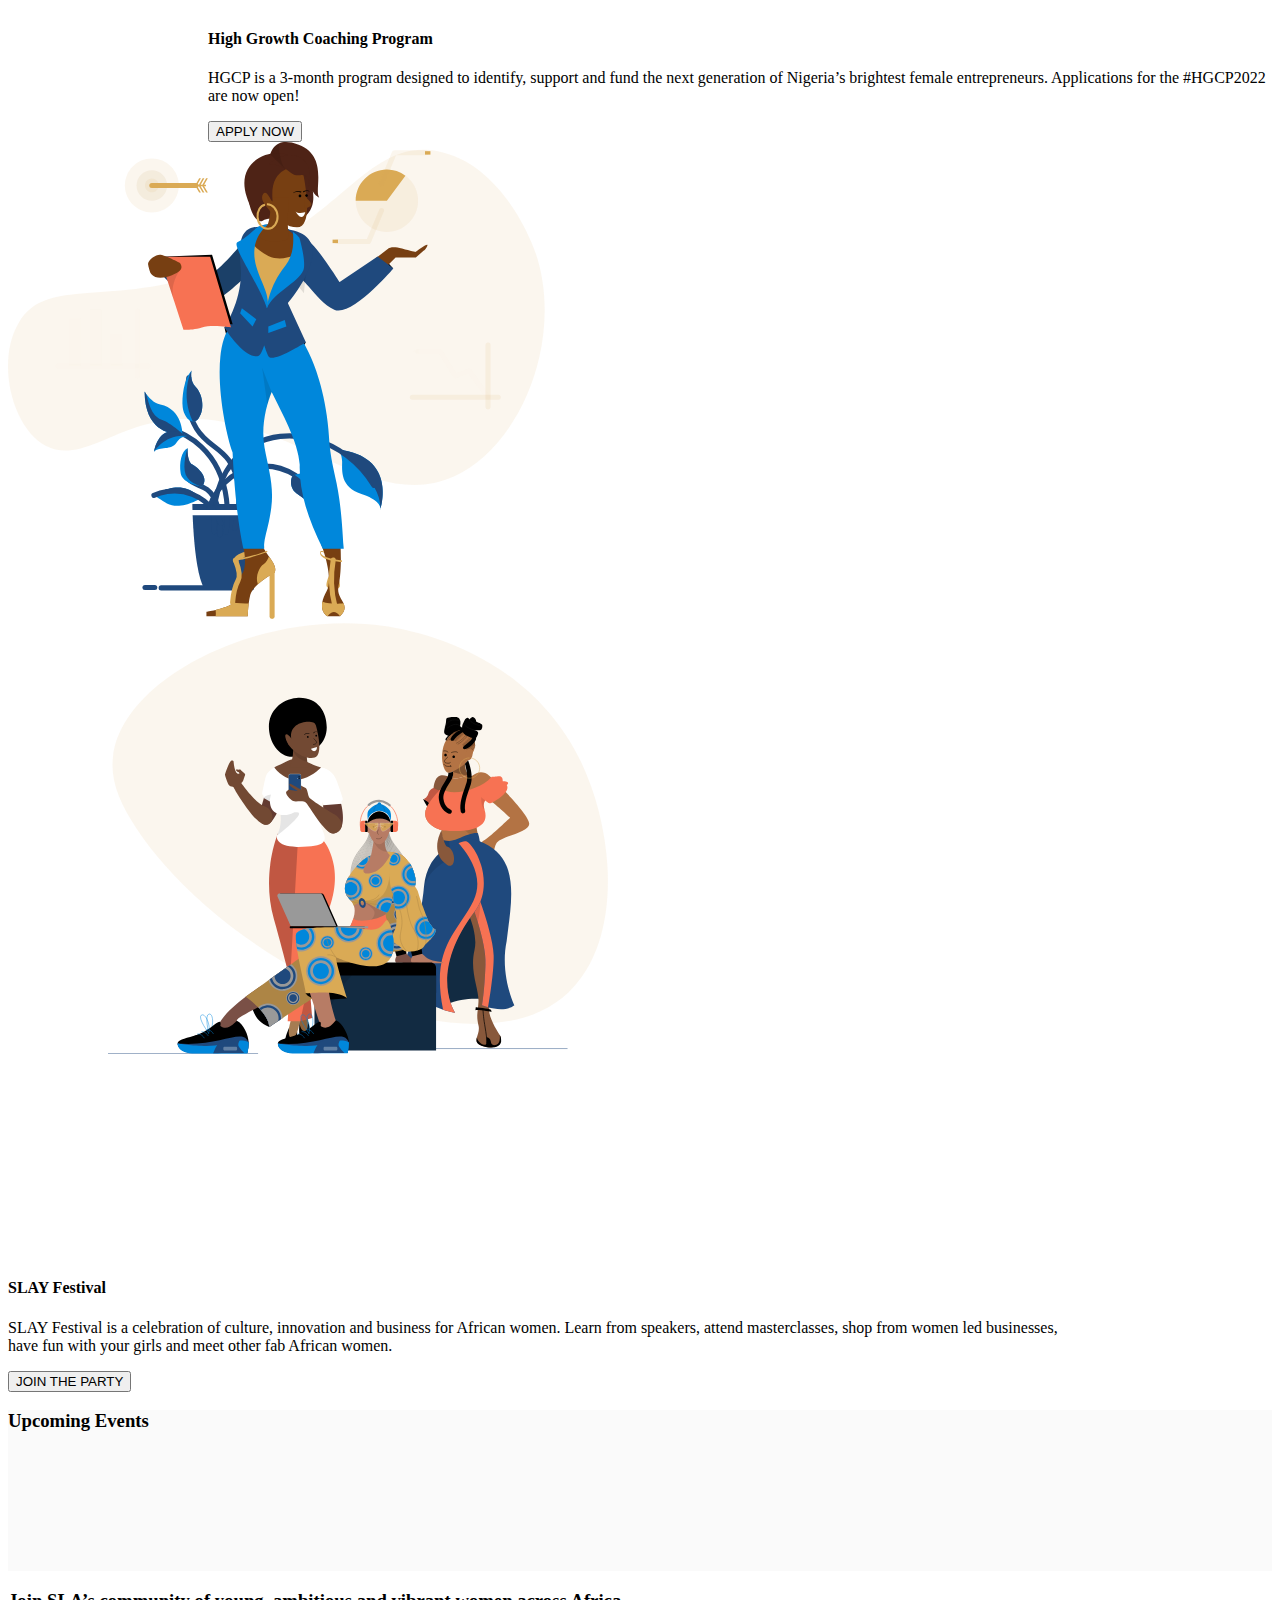
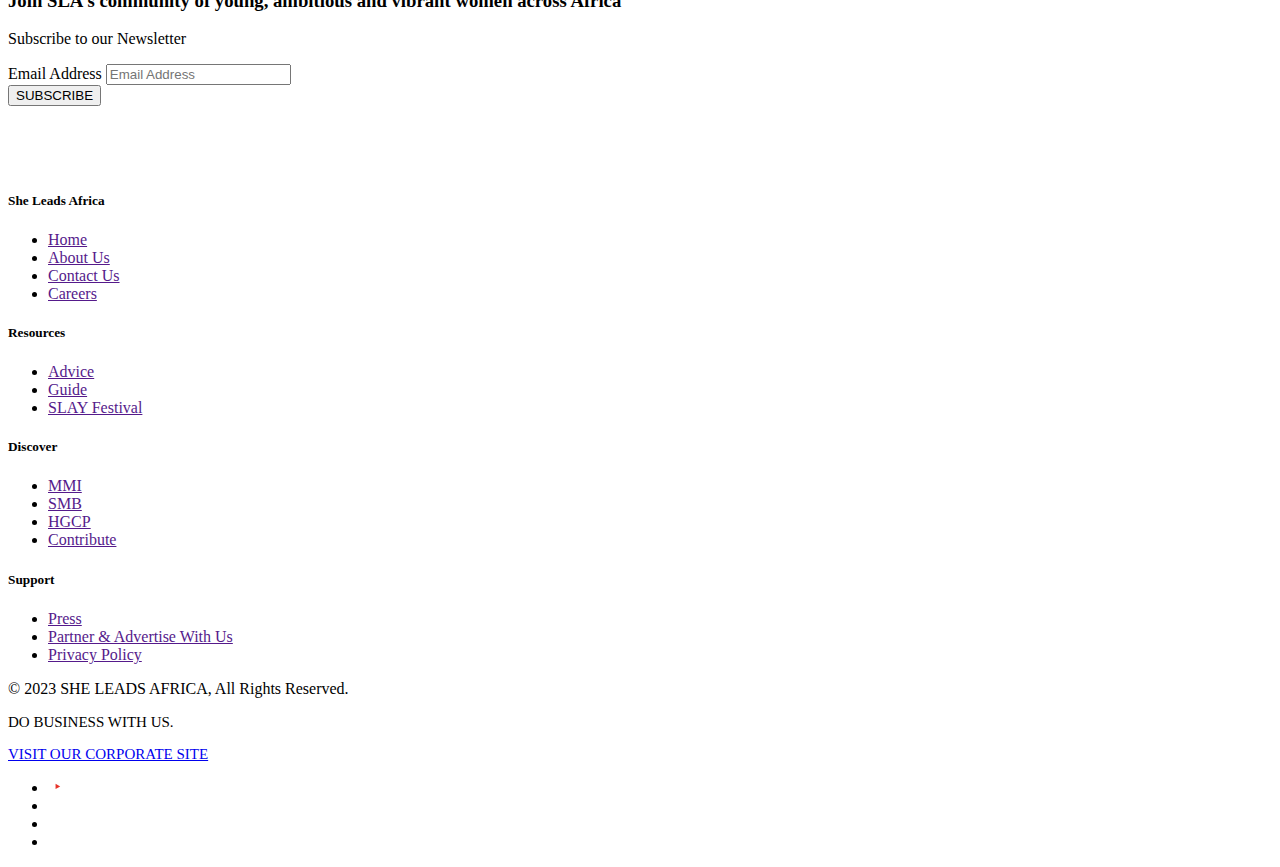
==== commit af0a85e6: "commit four" ====
--- a/index.html
+++ b/index.html
@@ -163,15 +163,15 @@
     <section style="background-color: #fafafa;">
         <h4 class="text-center pt-4 fw-bold feature">FEATURED ON</h4>
         <div class="container-fluid">
-            <div class="row logo pt-3 ps-5 justify-content-center">
-                <div class="col-lg-12 col-md-12 col-sm main">
+            <div class="row logo pt-lg-3 ps-lg-5 justify-content-center">
+                <div class="col-lg-12 col-md-12  main">
                         <a href=""><img src="Images/cnn-main-min.png" alt="" height="30px" class=" venture"></a>
-                        <img src="Images/sahara-min.png" alt="" height="30" class="venture ">
-                        <img src="Images/cnbc-min.png" alt="" height="40" class=" venture">
+                        <img src="Images/sahara-min.png" alt="" height="25" class=" mini">
+                        <img src="Images/cnbc-min.png" alt="" height="40" class=" mini">
                         <img src="Images/howwemadeitinafrica-min.png" alt="" height="40"
                             class=" venture">
-                        <img src="Images/ventures-1-min.png" alt="" height="30"  class=" venture ">
-                        <a href=""><img src="Images/forbes-logo-png-4-1.png" alt="" height="20"
+                        <img src="Images/ventures-1-min.png" alt="" height="32"  class=" venture ">
+                        <a href=""><img src="Images/forbes-logo-png-4-1.png" alt="" height="25"
                                 class=" venture"></a>
                 </div>
                 
@@ -282,7 +282,7 @@
             <p class="text-white text-center fw-bold pb-5 fs-5 ">Subscribe to our Newsletter</p>
             <div>
                 
-                <form class="row g-1 mx-lg-auto justify-content-center pb-5 h-100">
+                <form class="row g-1 mx-lg-auto justify-content-center pb-5 h-100 pe-sm-5">
                     <div class="col-7 ps-lg-5">
                         <label for="inputPassword2" class="visually-hidden">Email Address</label>
                         <input type="password" class="form-control" id="inputPassword2" placeholder="Email Address">
@@ -338,7 +338,7 @@
      <div class="container-fluid">
         <div class="row ps-lg-5 ps-md-3 d-flex">
             <div class="col-lg-5">
-                <p class="text-white">© 2023 SHE LEADS AFRICA, All Rights Reserved.</p>
+                <p class="text-white reserve ">© 2023 SHE LEADS AFRICA, All Rights Reserved.</p>
             </div>
             <div class="col-lg-6 d-lg-flex ps-lg-5">
                 <div class="d-flex" id="business">
--- a/phone.css
+++ b/phone.css
@@ -7,6 +7,7 @@
     #main {
         height: 20px;
         width: 80px;
+
     }
     .plug {
         padding-right: 0px;
@@ -28,13 +29,17 @@
         text-align: center;
     }
     .venture{
-        padding: 0px 30px 10px;
+        padding: 0px 15px 10px 30px;
     }
   
     .sahara {
         width: 150px;
         padding-bottom: 10px;
 
+    }
+    .mini{
+        padding-left: 60px;
+        padding-bottom: 5px;
     }
     #rat222{
         display: flex;
@@ -74,14 +79,14 @@
         margin: 0;
     }
     .small {
-        width: 250px;
+        width: 230px;
     }
     .need{
-        width: 250px;
+        width: 230px;
     }
     .high{
-        width: 350px;
-        padding-left: 60px;
+        width: 330px;
+        padding-left: 40px;
     }
     footer{
         padding: 0;
@@ -90,15 +95,15 @@
     .program {
         display: block;
         text-align: center;
-        padding: 20px 0px 30px;
+        padding: 20px 5px 30px;
     }
     .festival {
         text-align: center;
-        padding: 20px 0px 0px;
+        padding: 20px 5px 0px;
     }
     .career {
         text-align: center;
-        padding: 20px 0px 30px;
+        padding: 20px 5px 30px;
     }
     .coach{
         display: none;
@@ -121,6 +126,14 @@
         padding: 30px 60px 30px 40px;
         margin: 0px 0px 25px;
     }
+    #business{
+        font-size: 10px;
+        padding-left: 10px;
+    }
+    .reserve{
+        font-size: 10px;
+        padding-left: 10px;
+    }
 
     
 }
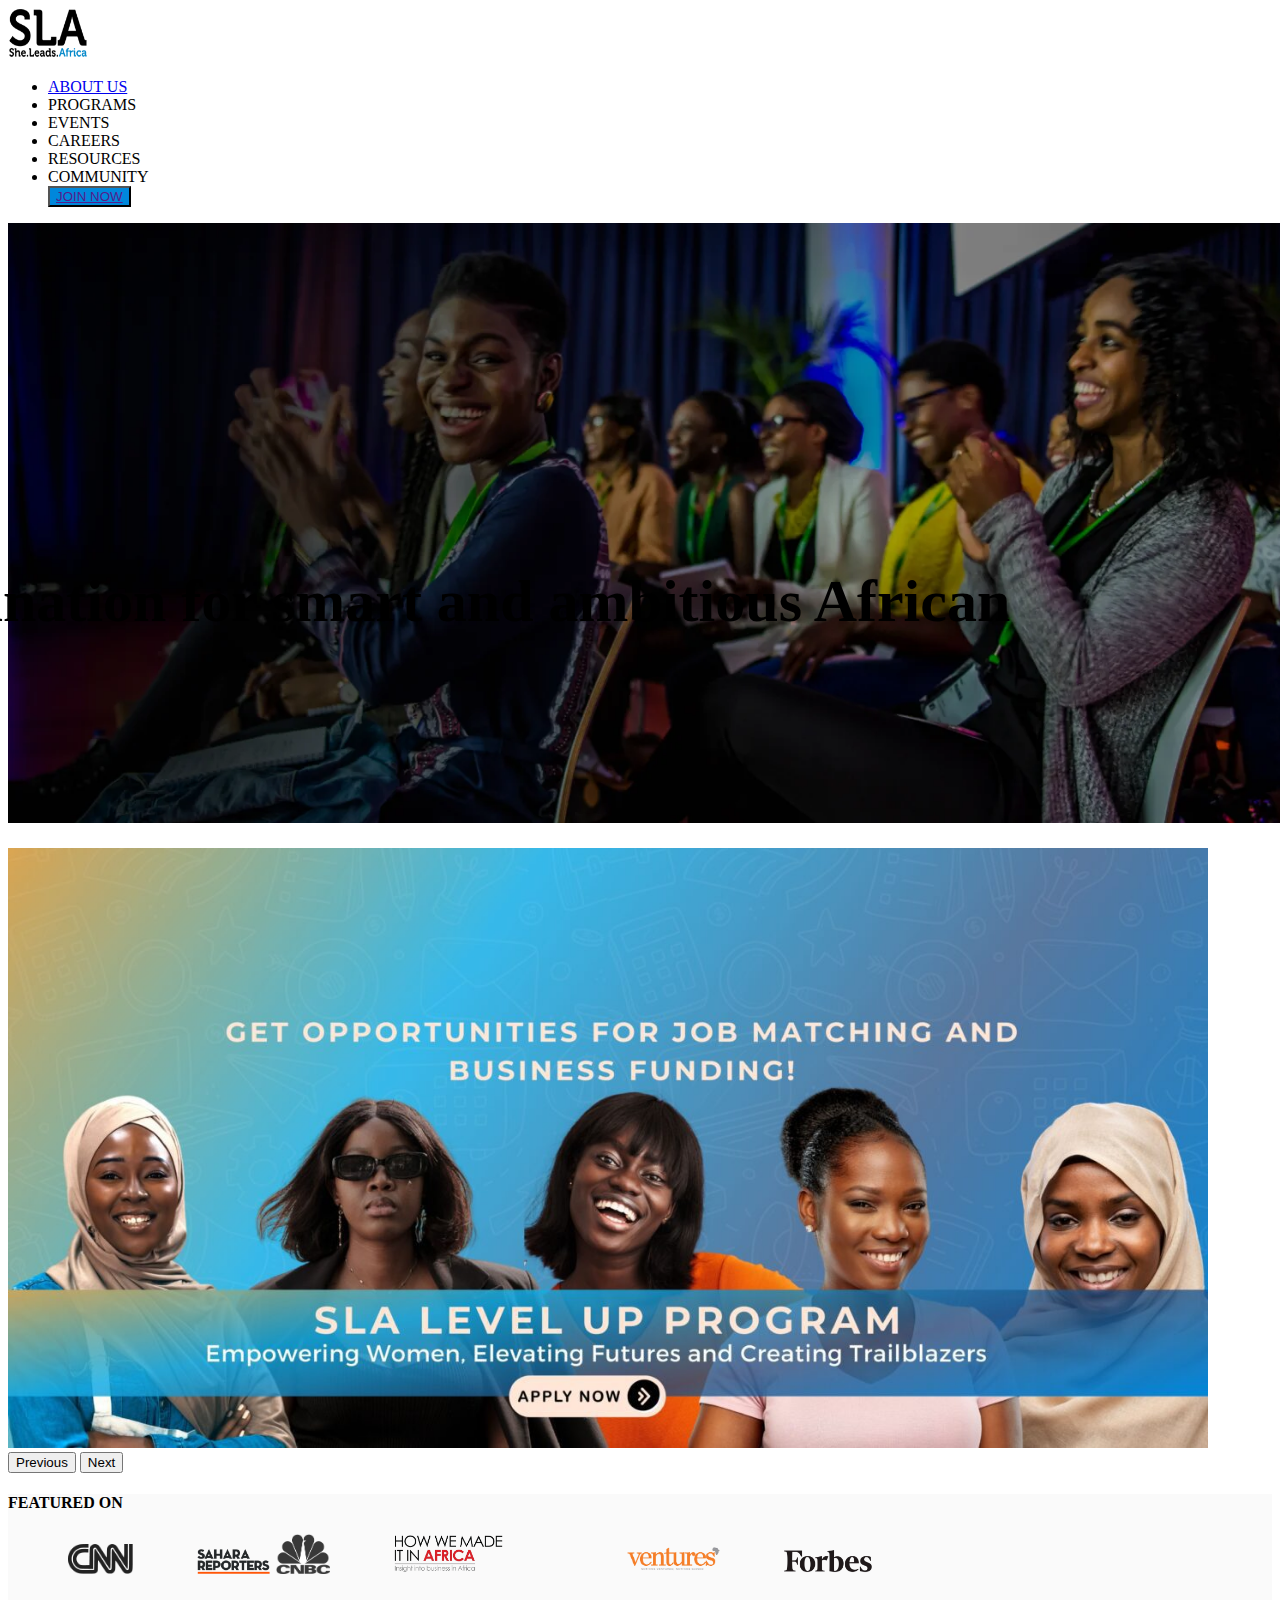
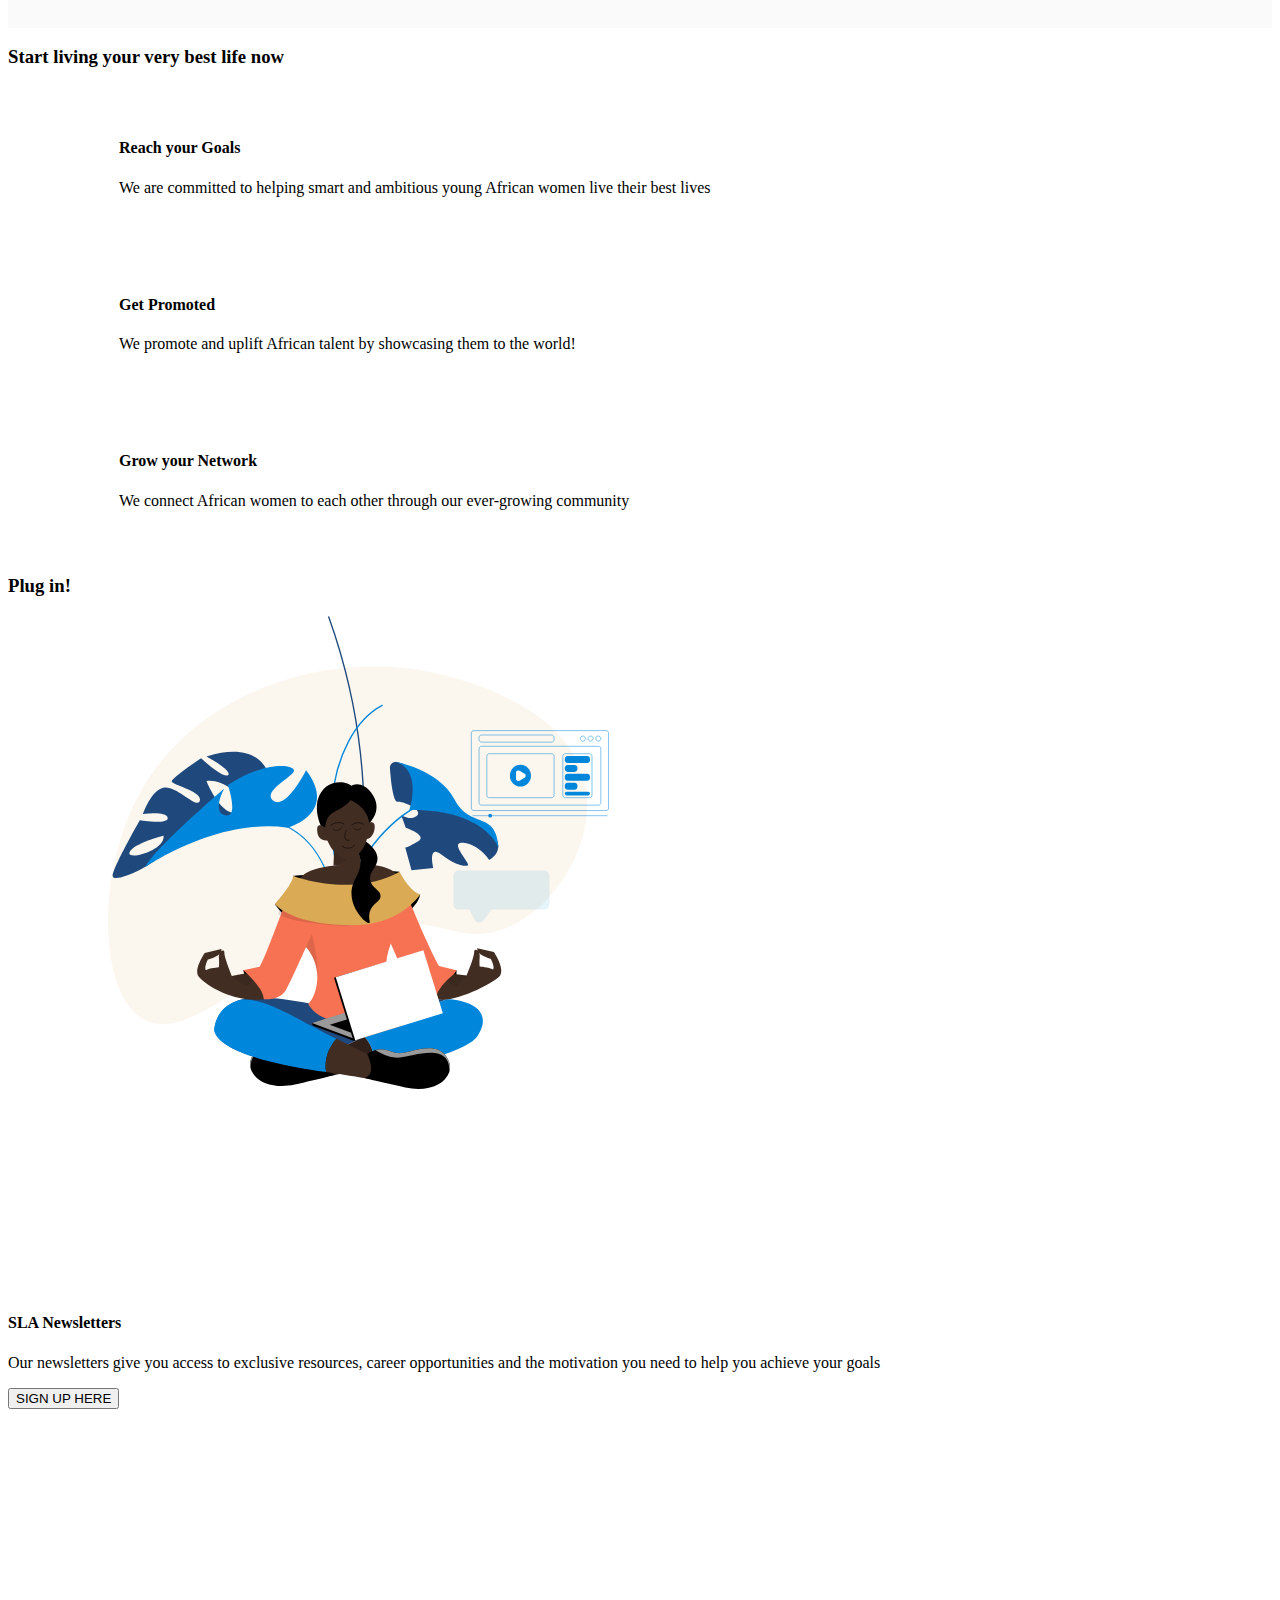
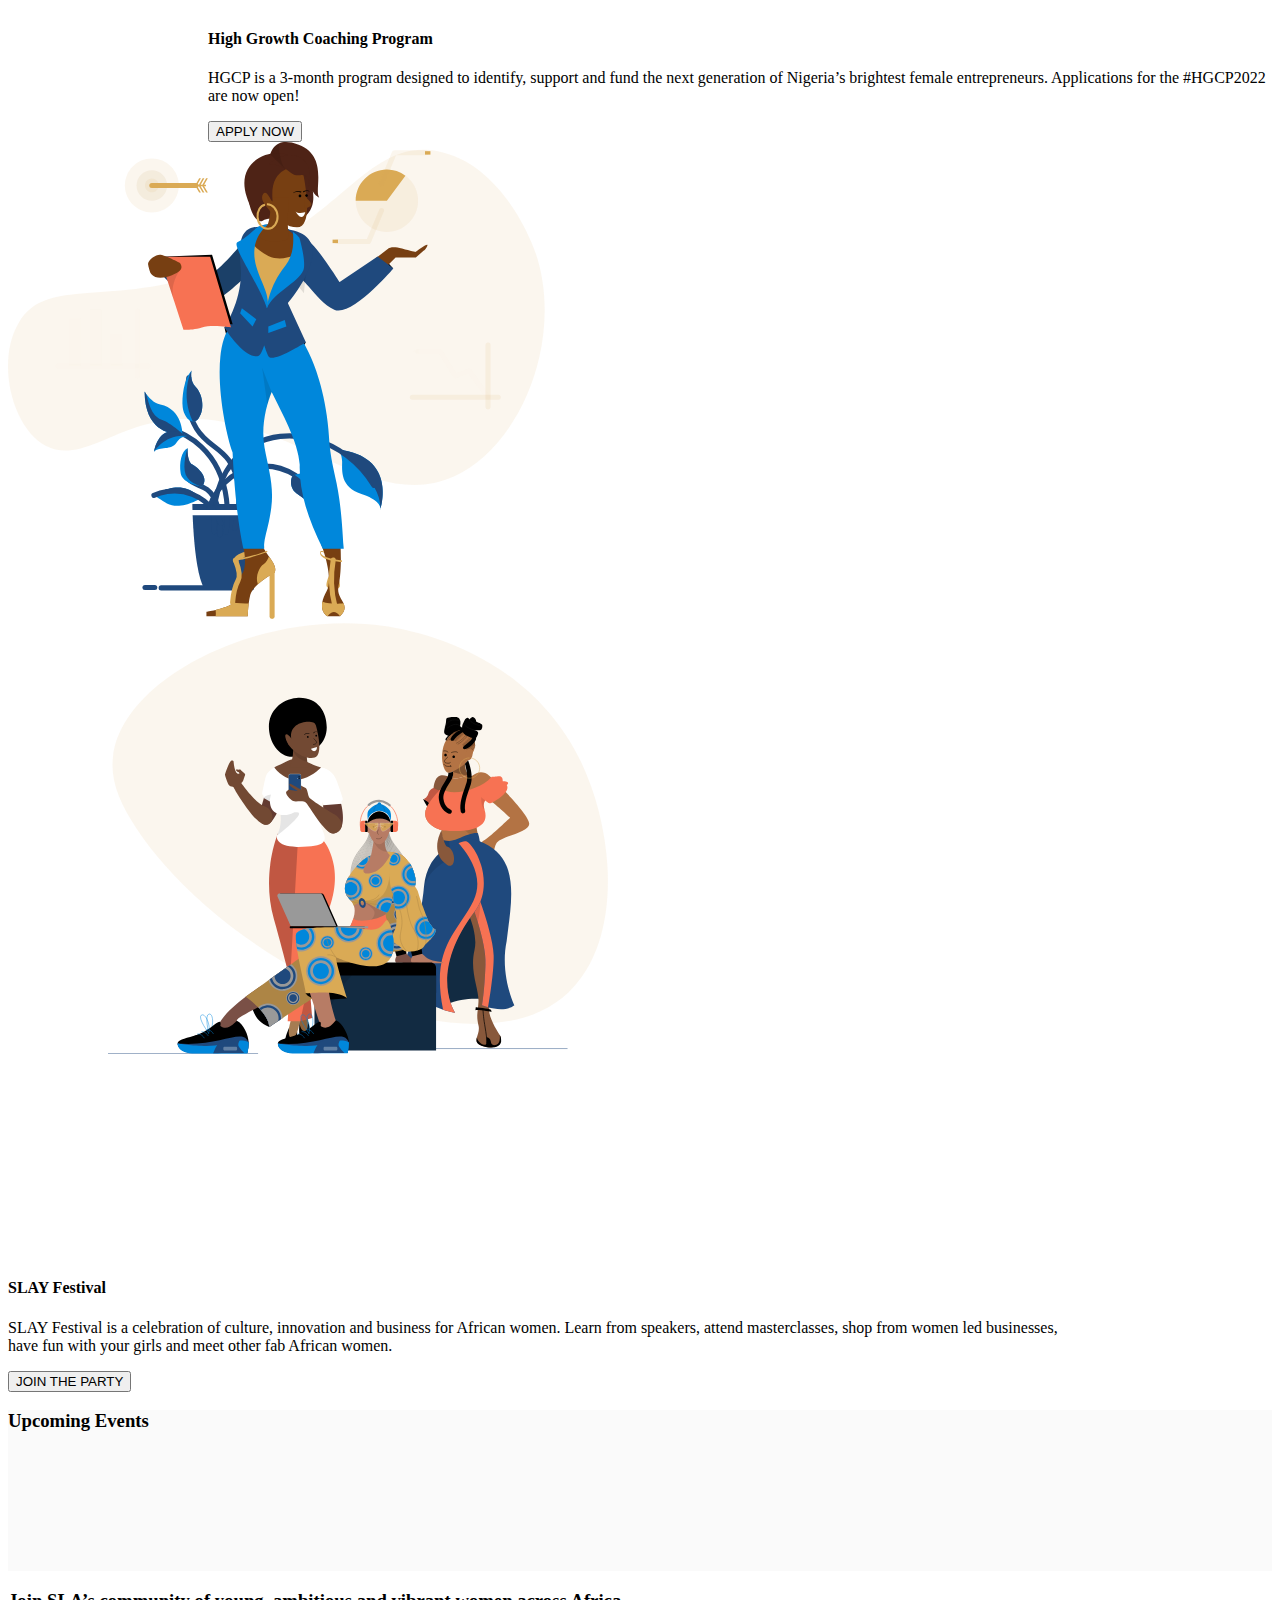
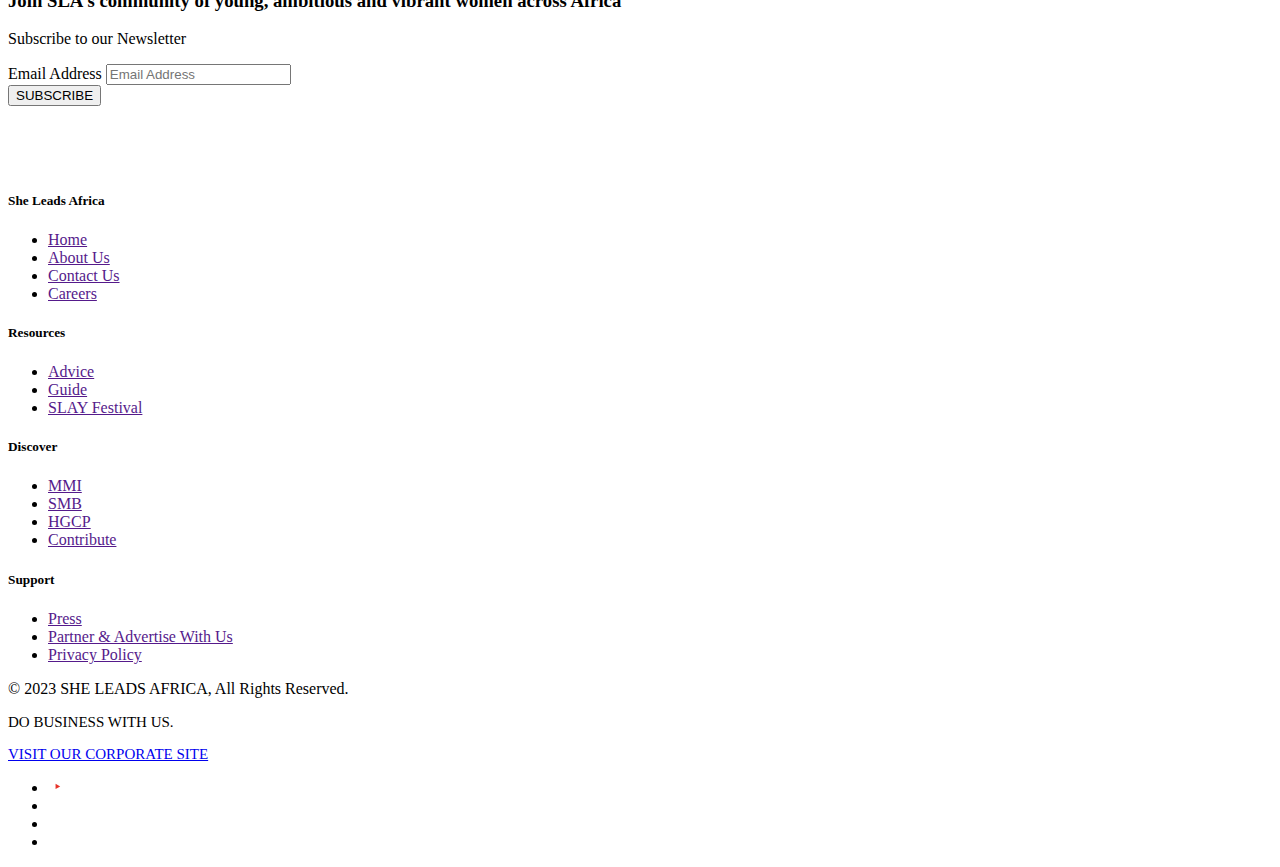
==== commit f0903a0b: "commit" ====
--- a/index.html
+++ b/index.html
@@ -172,7 +172,7 @@
                             class=" venture">
                         <img src="Images/ventures-1-min.png" alt="" height="32"  class=" venture ">
                         <a href=""><img src="Images/forbes-logo-png-4-1.png" alt="" height="25"
-                                class=" venture"></a>
+                                class="forbe"></a>
                 </div>
                 
             </div>
--- a/phone.css
+++ b/phone.css
@@ -29,7 +29,10 @@
         text-align: center;
     }
     .venture{
-        padding: 0px 15px 10px 30px;
+        padding: 0px 15px 10px 15px;
+    }
+    .forbe{
+           padding: 0px 15px 10px 22px;
     }
   
     .sahara {
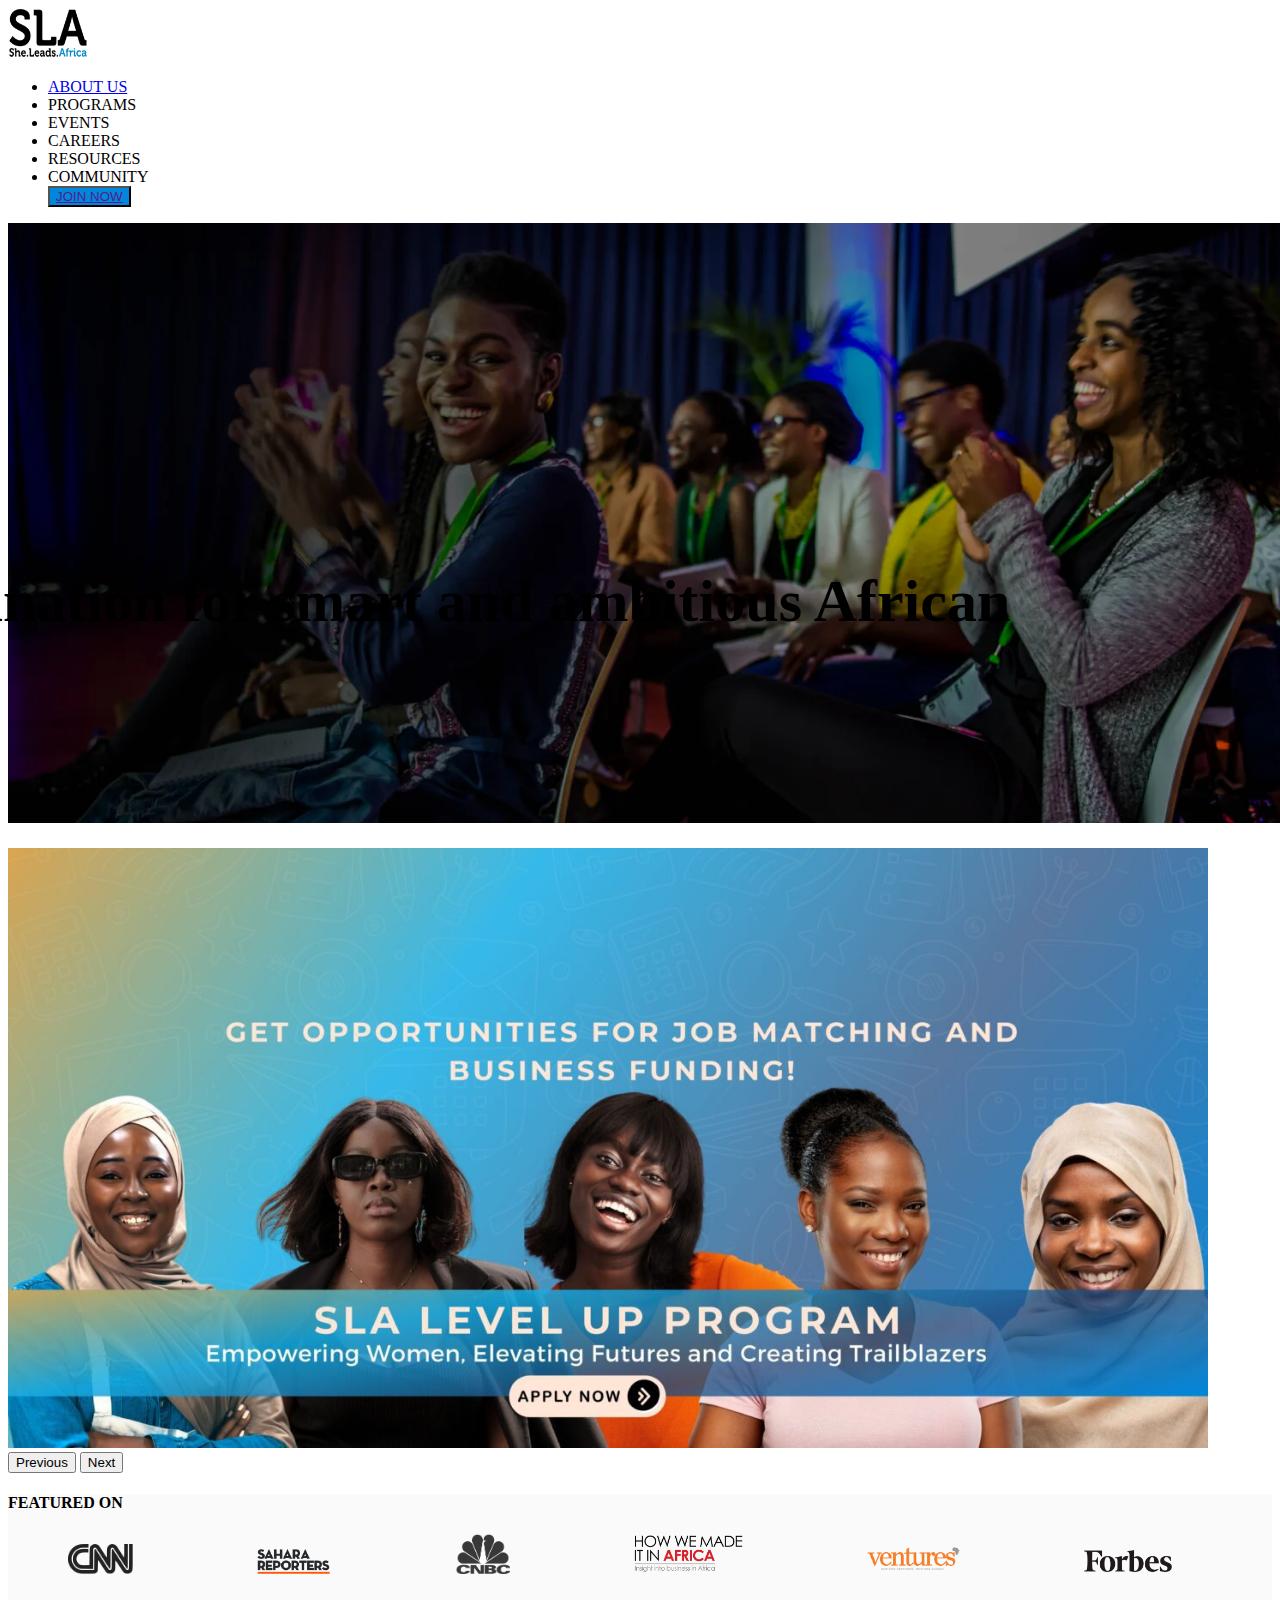
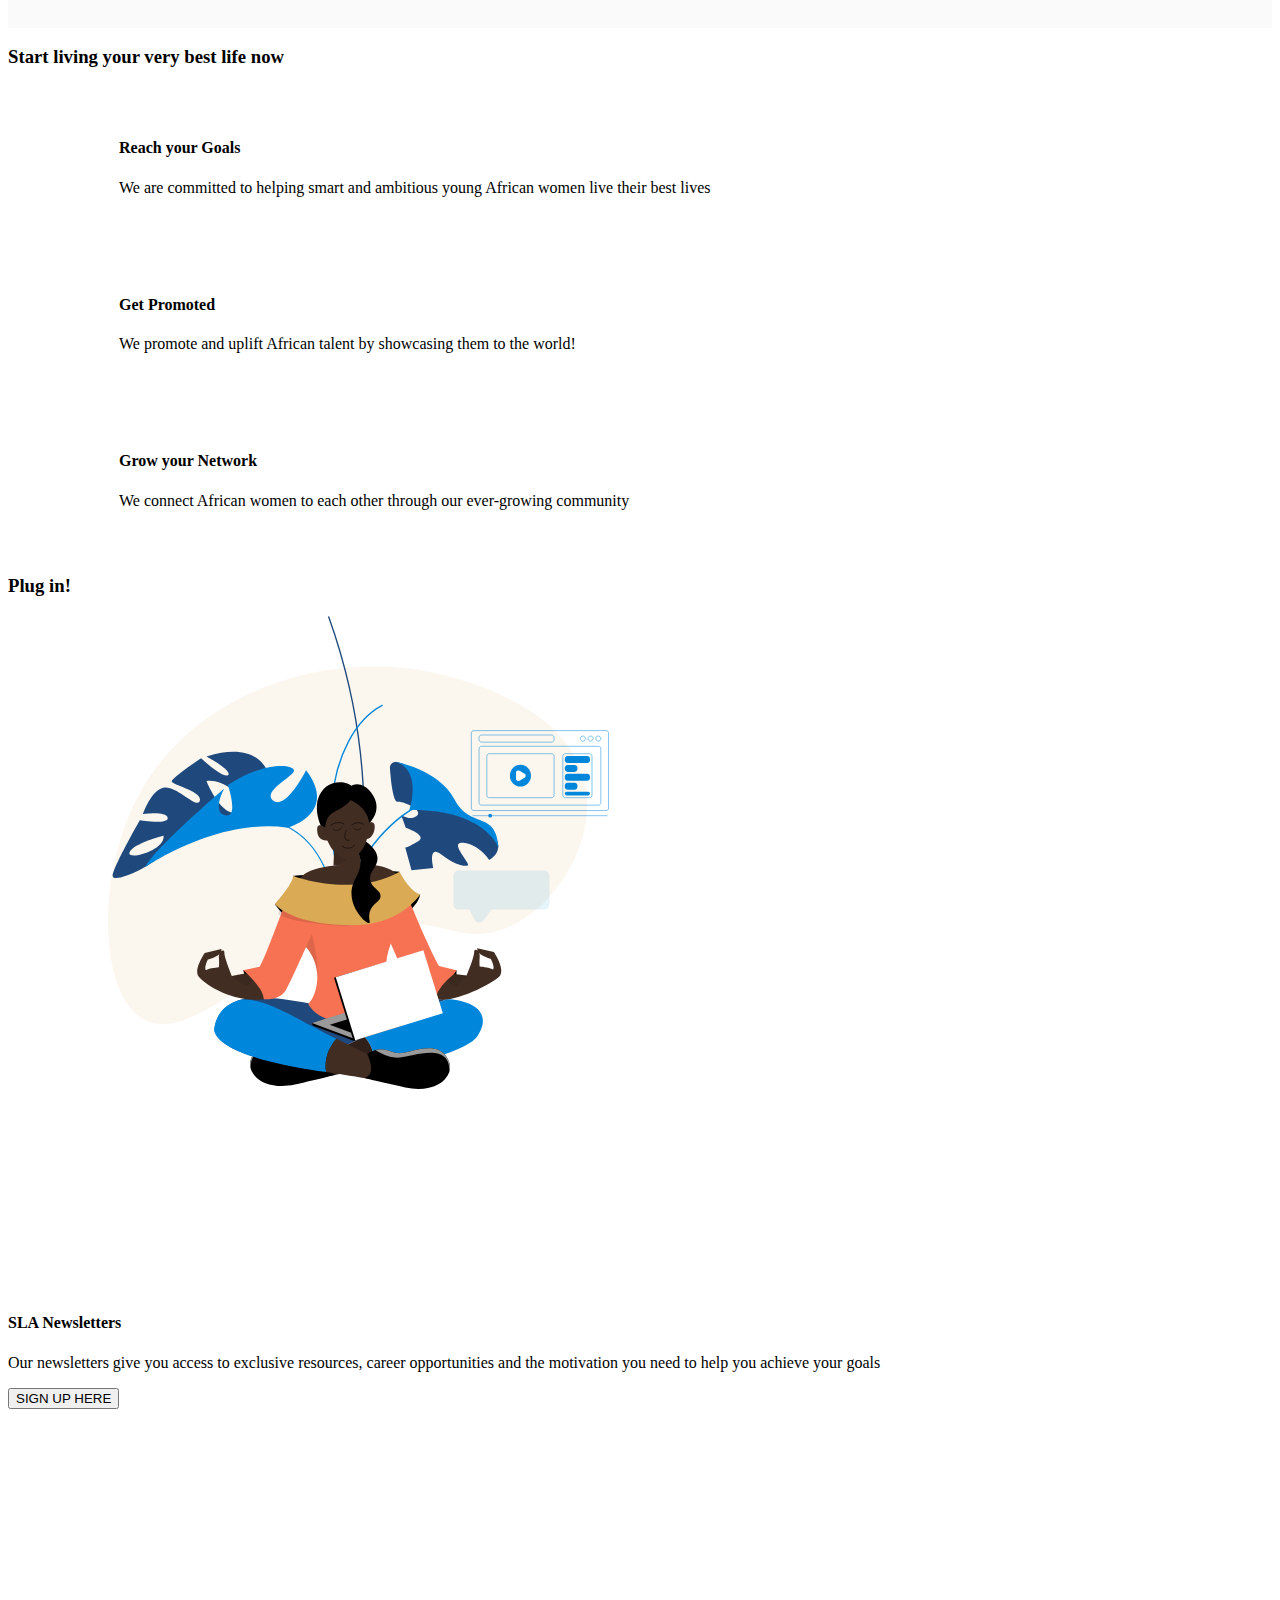
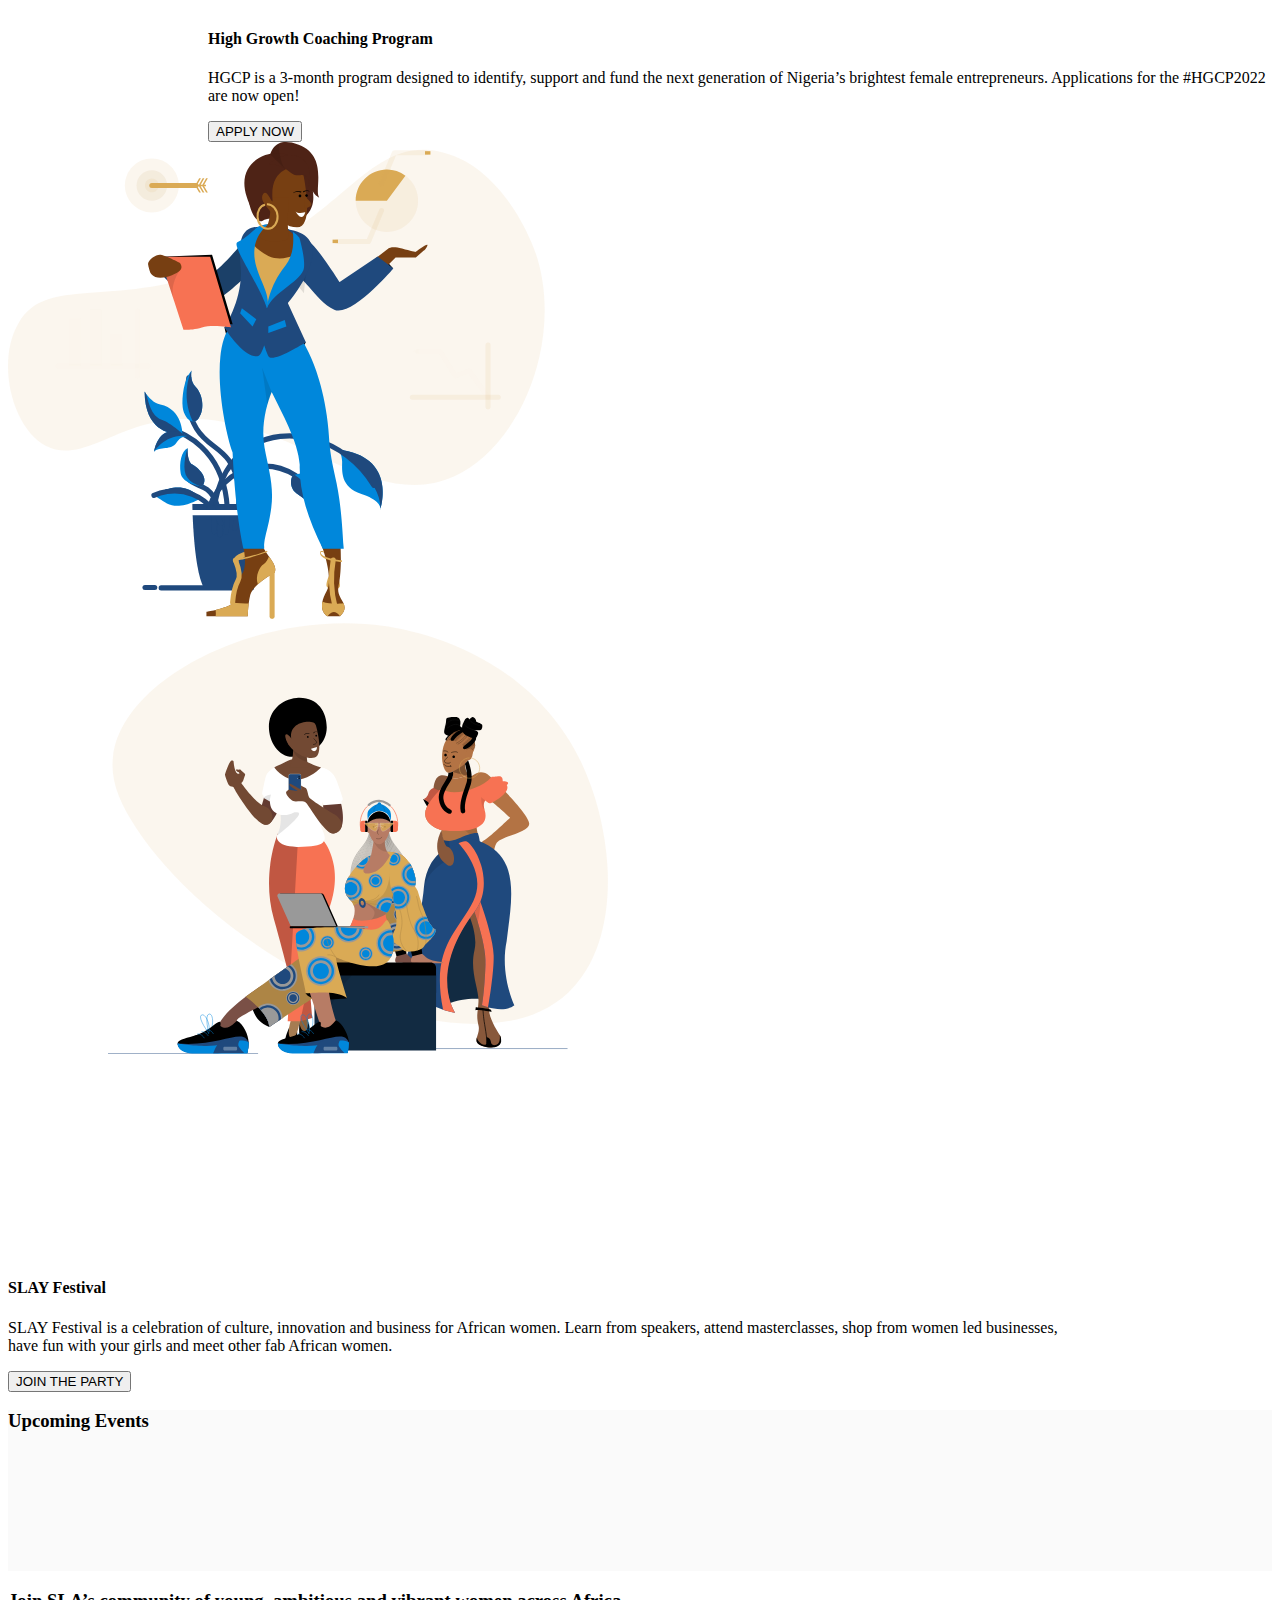
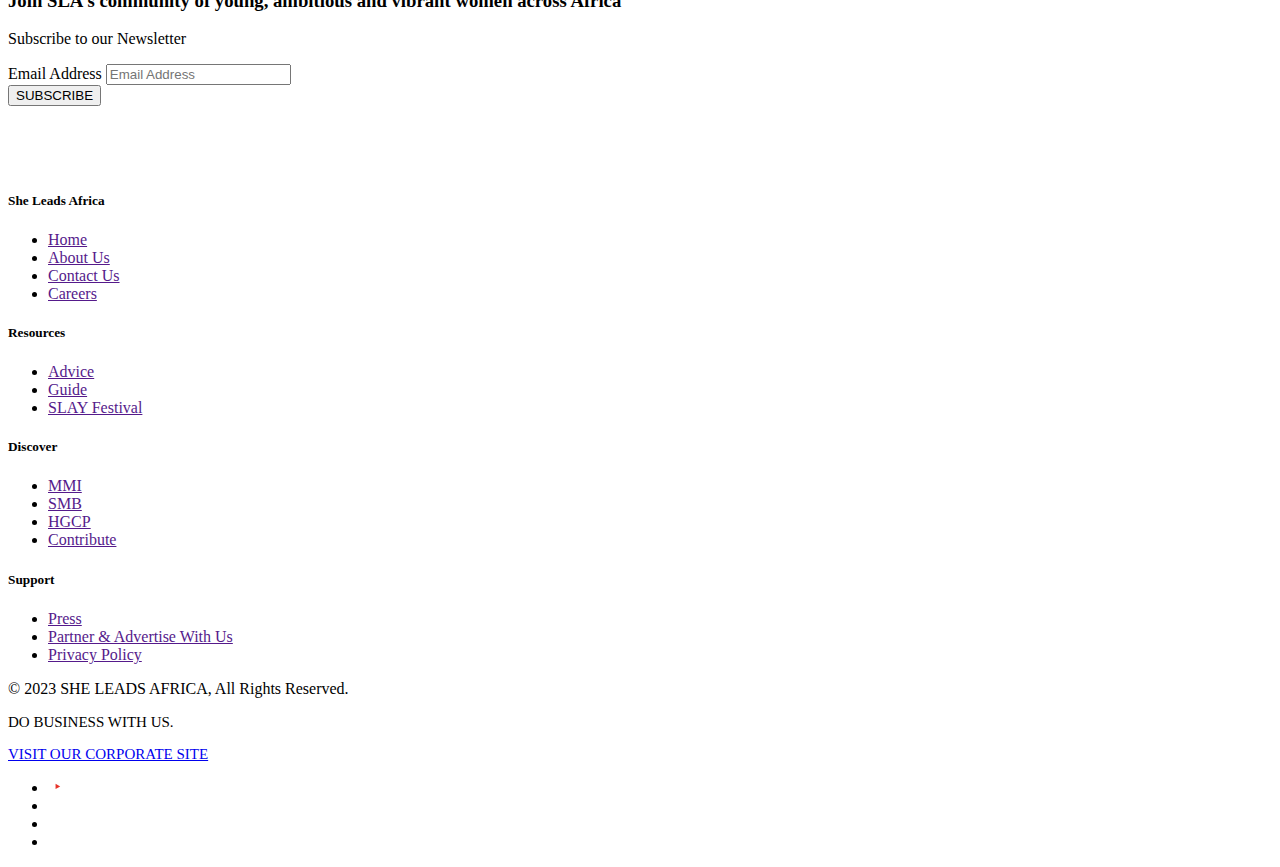
==== commit b892aab7: "commit" ====
--- a/index.html
+++ b/index.html
@@ -170,7 +170,7 @@
                         <img src="Images/cnbc-min.png" alt="" height="40" class=" mini">
                         <img src="Images/howwemadeitinafrica-min.png" alt="" height="40"
                             class=" venture">
-                        <img src="Images/ventures-1-min.png" alt="" height="32"  class=" venture ">
+                        <img src="Images/ventures-1-min.png" alt="" height="32"  class="venture">
                         <a href=""><img src="Images/forbes-logo-png-4-1.png" alt="" height="25"
                                 class="forbe"></a>
                 </div>
--- a/style.css
+++ b/style.css
@@ -9,6 +9,13 @@
 .logo{
     padding-bottom: 50px;
 }
+.mini{
+padding: 0 60px;
+}
+.forbe{
+    padding: 0px 60px;
+}
+
 #hand {
     width: 50%;
     height: 120px;
--- a/phone.css
+++ b/phone.css
@@ -30,6 +30,7 @@
     }
     .venture{
         padding: 0px 15px 10px 15px;
+        height: 20px !important;
     }
     .forbe{
            padding: 0px 15px 10px 22px;
